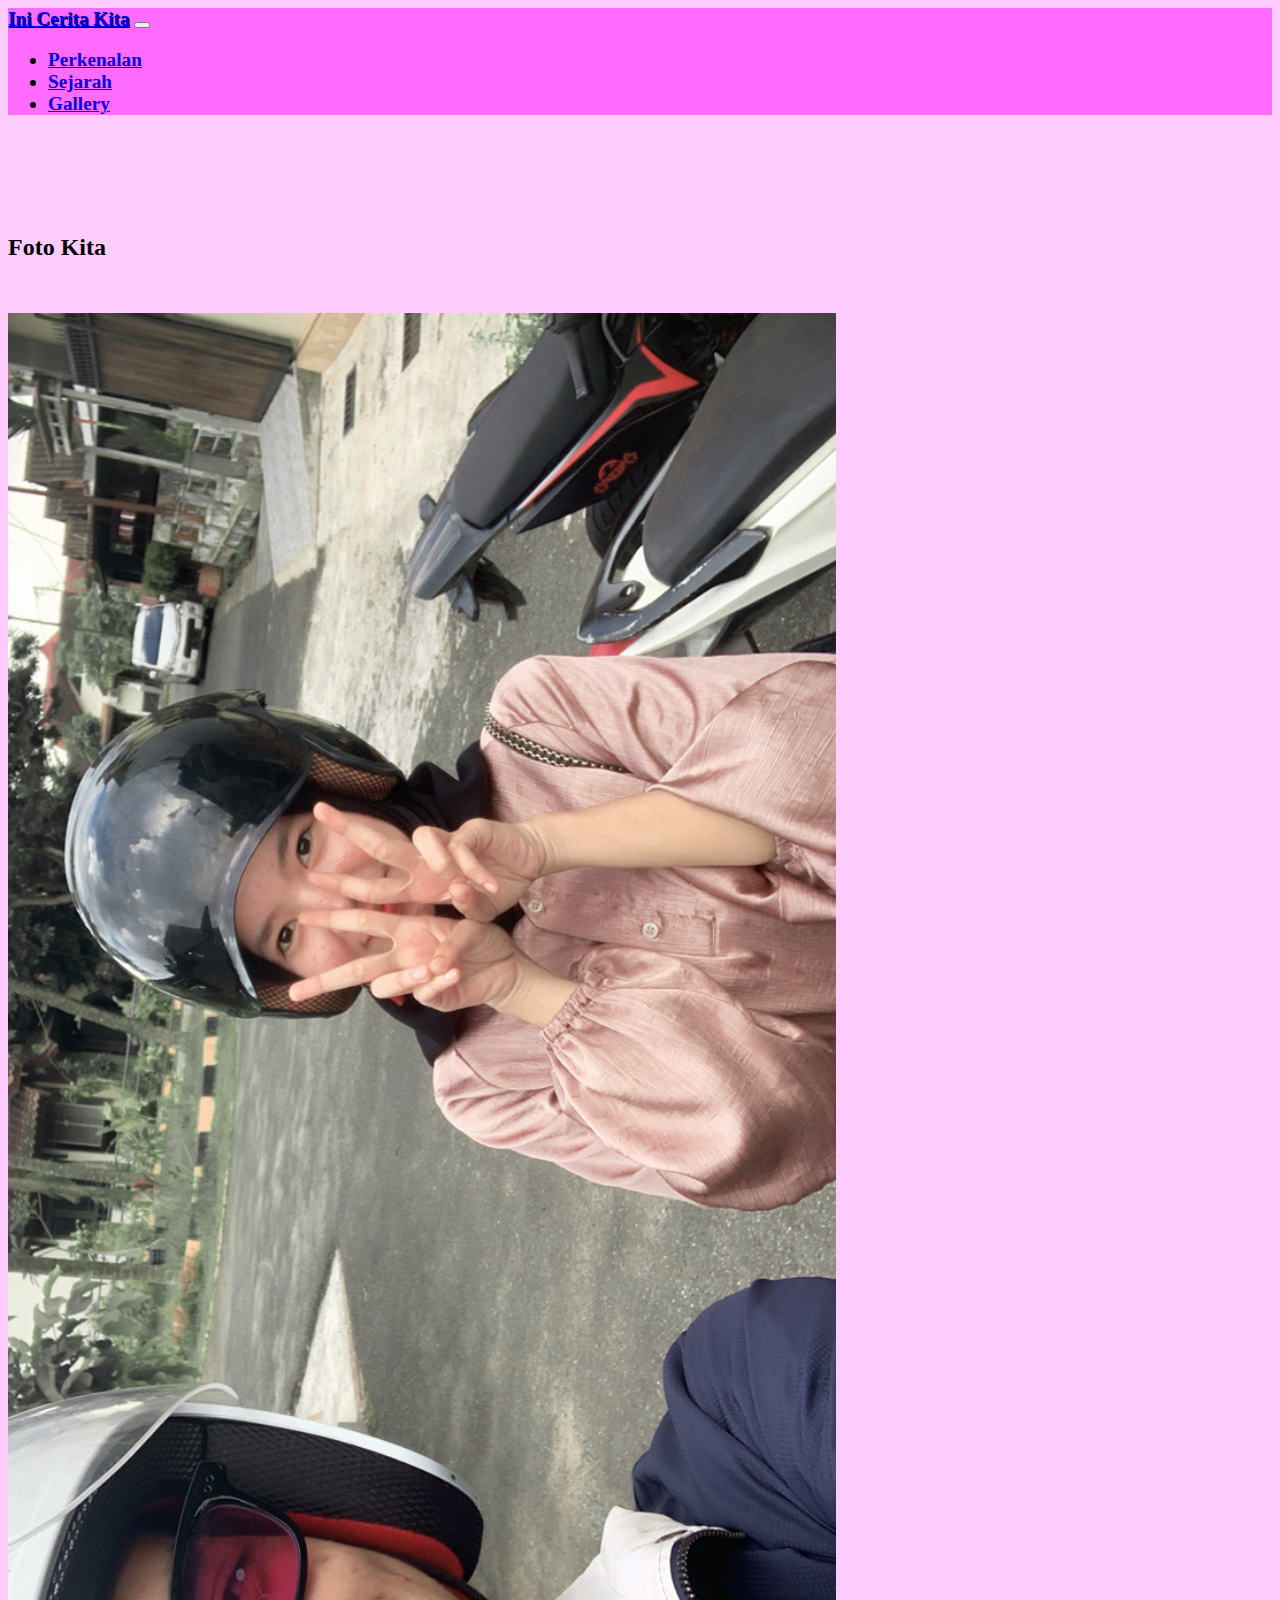
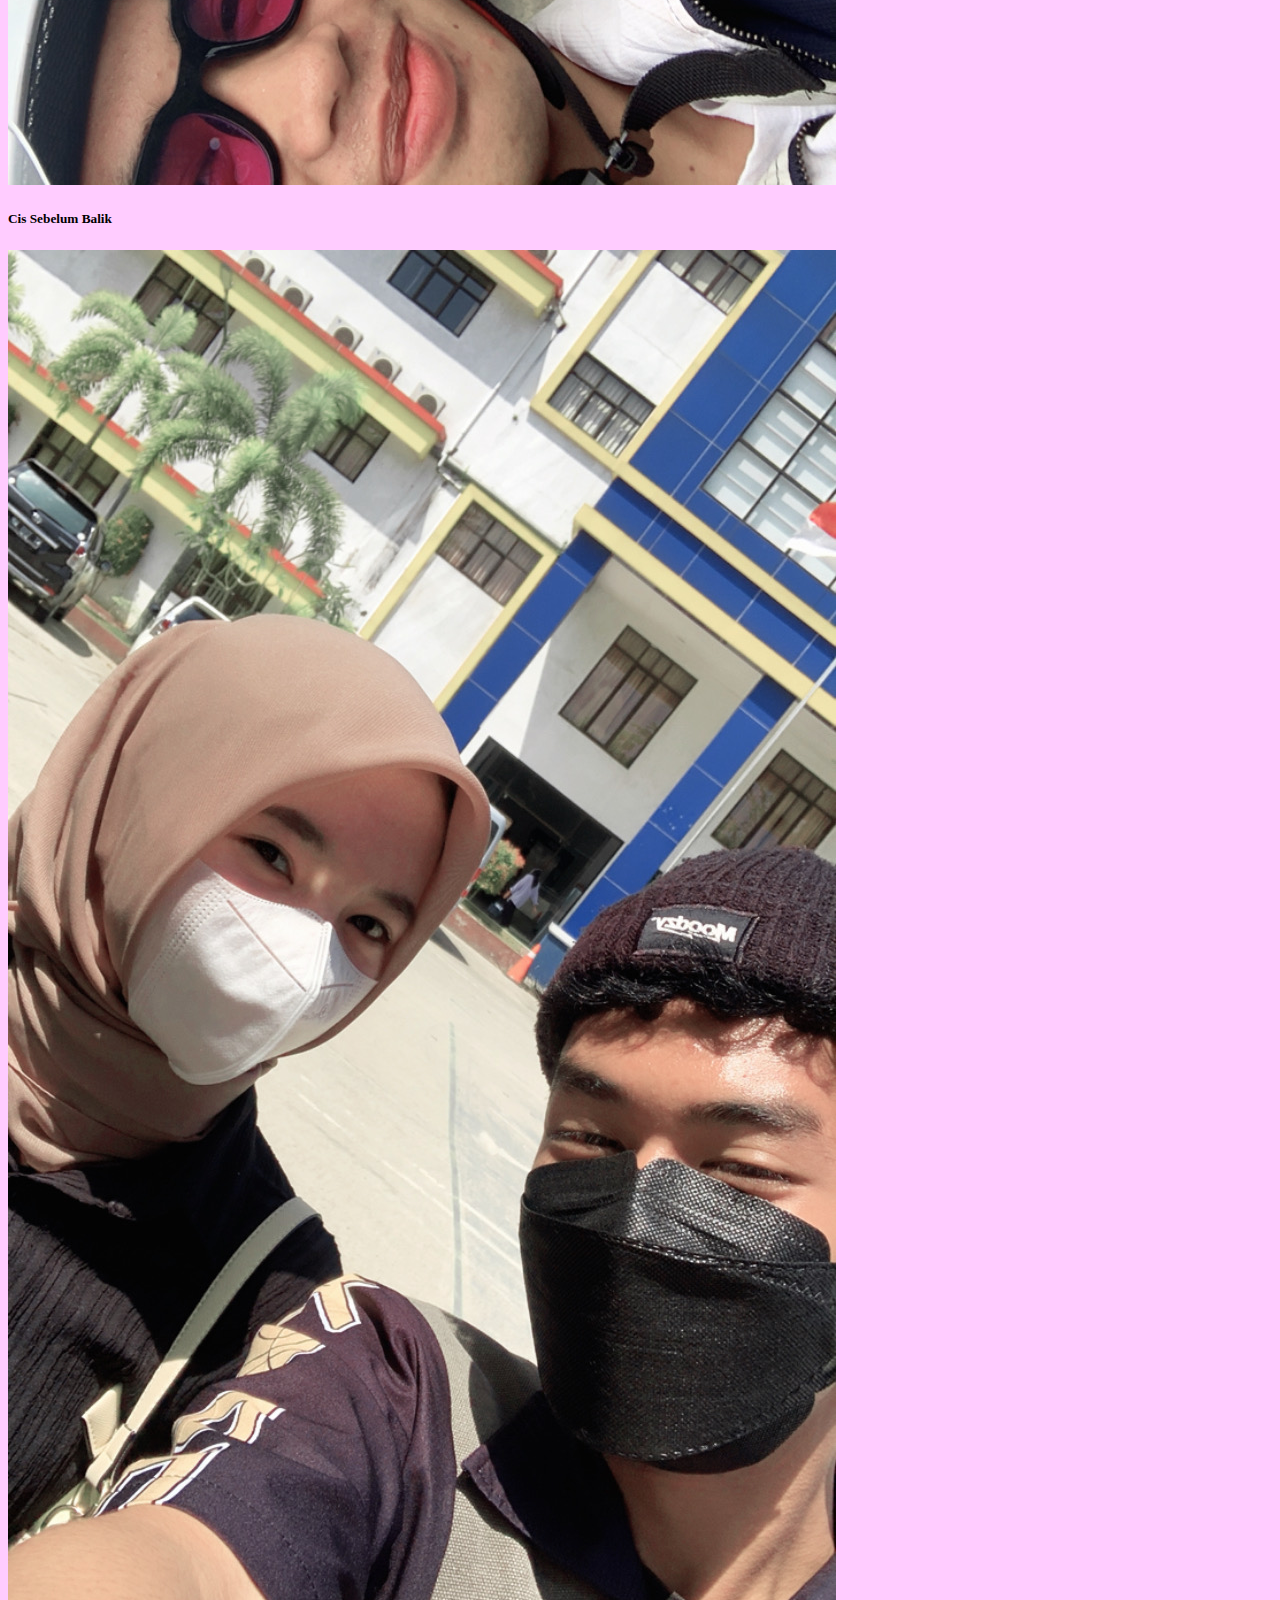
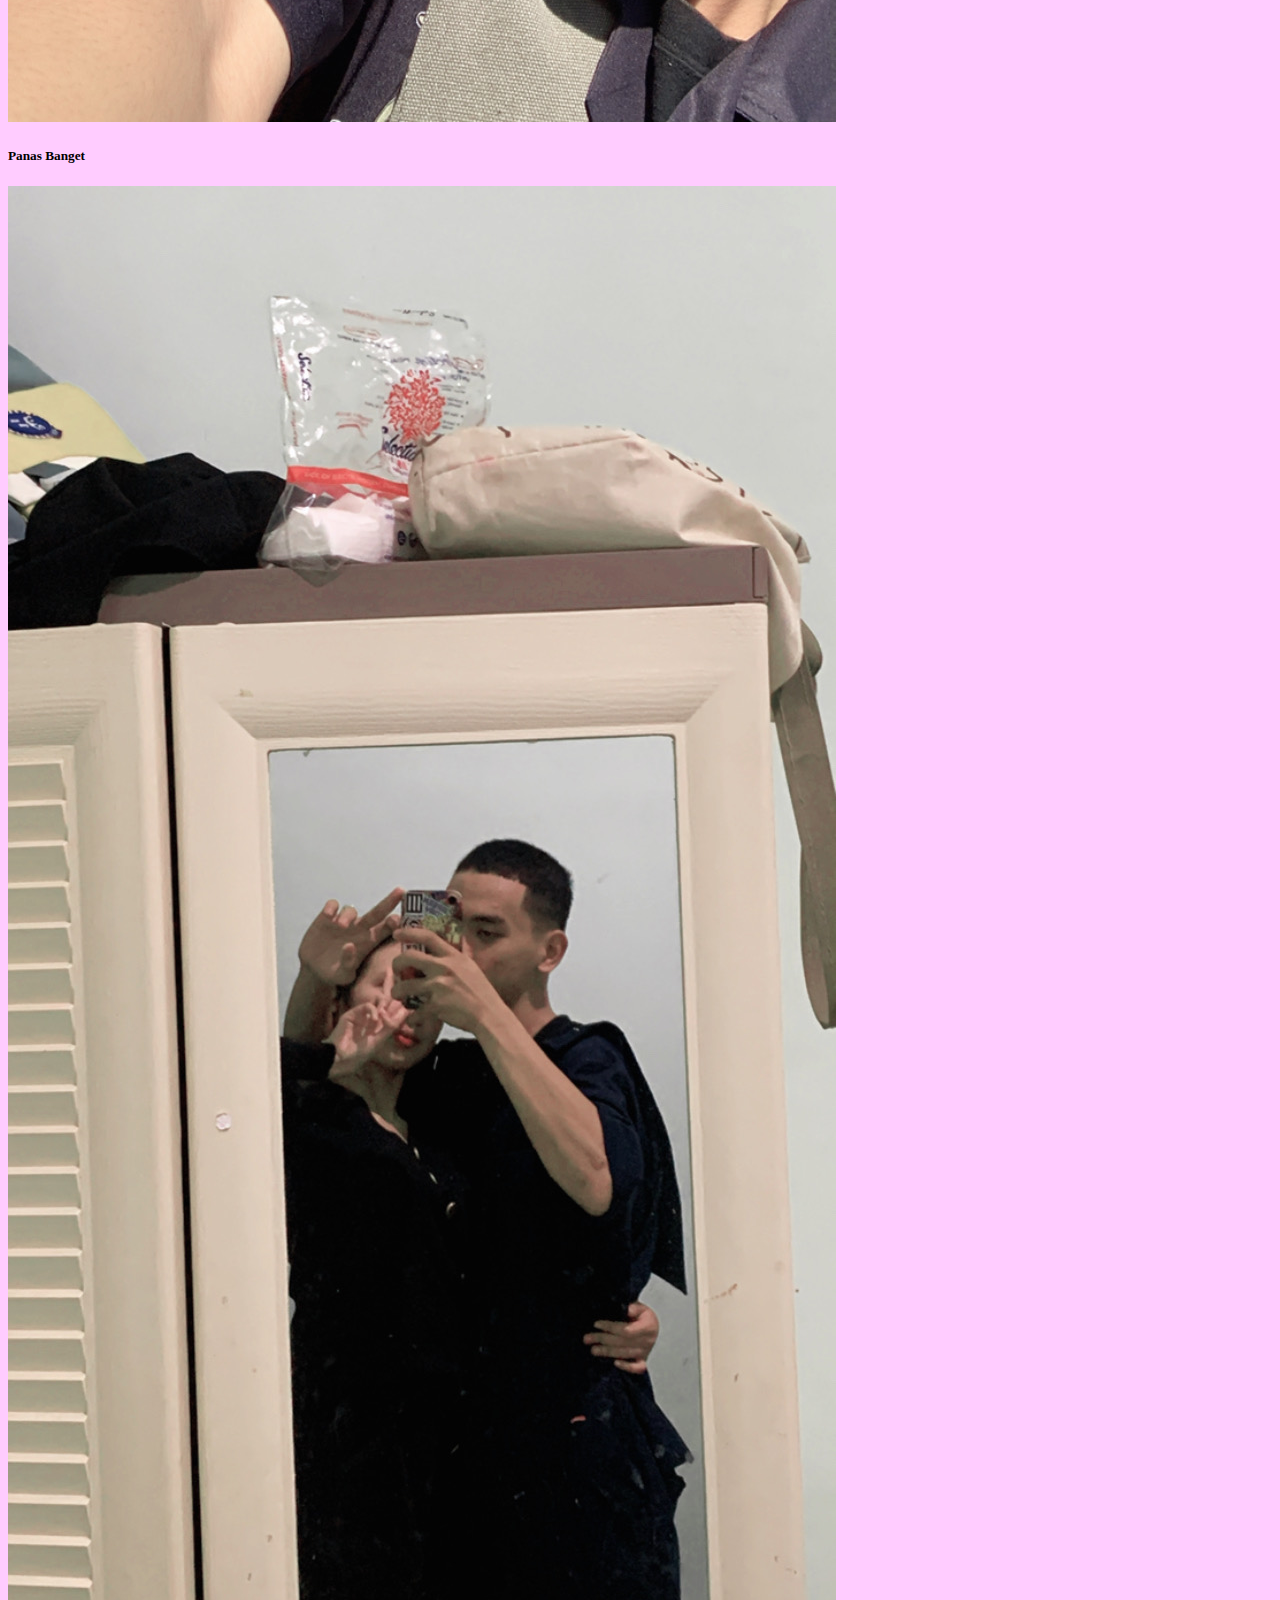
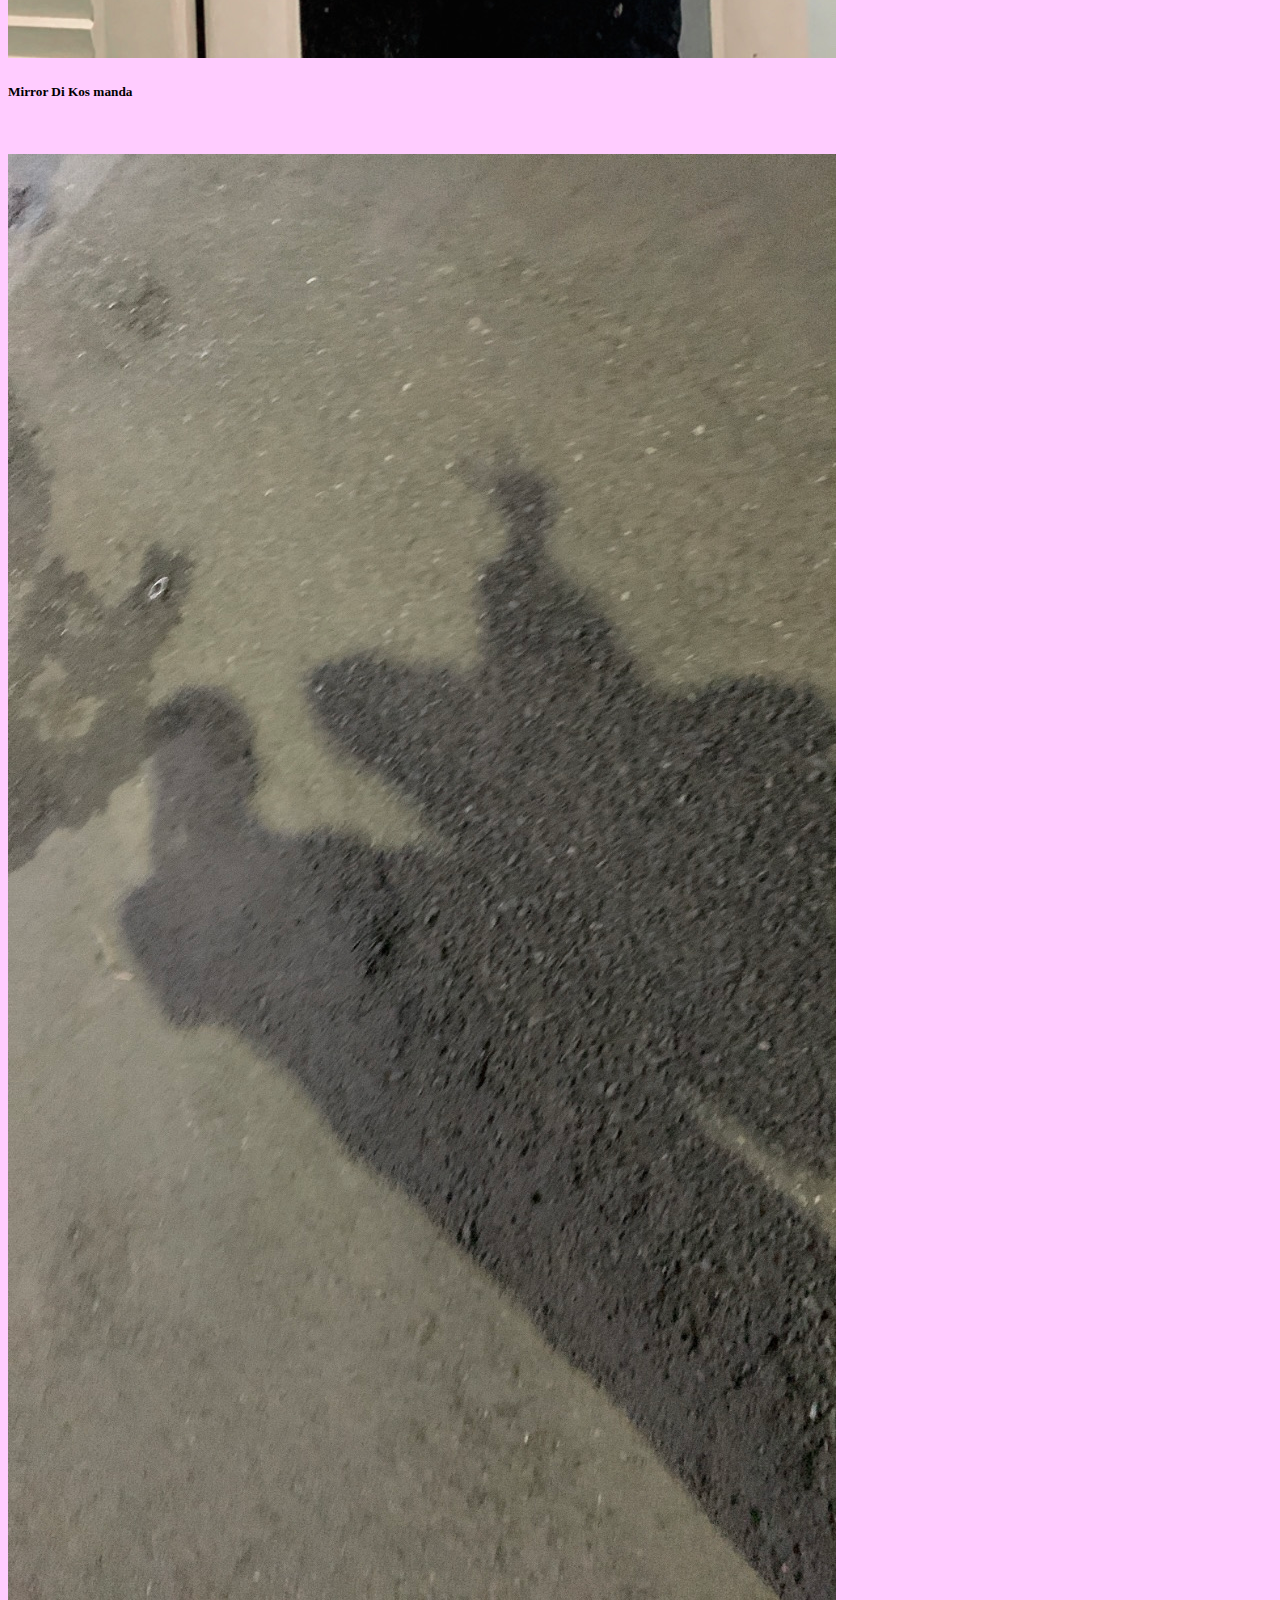
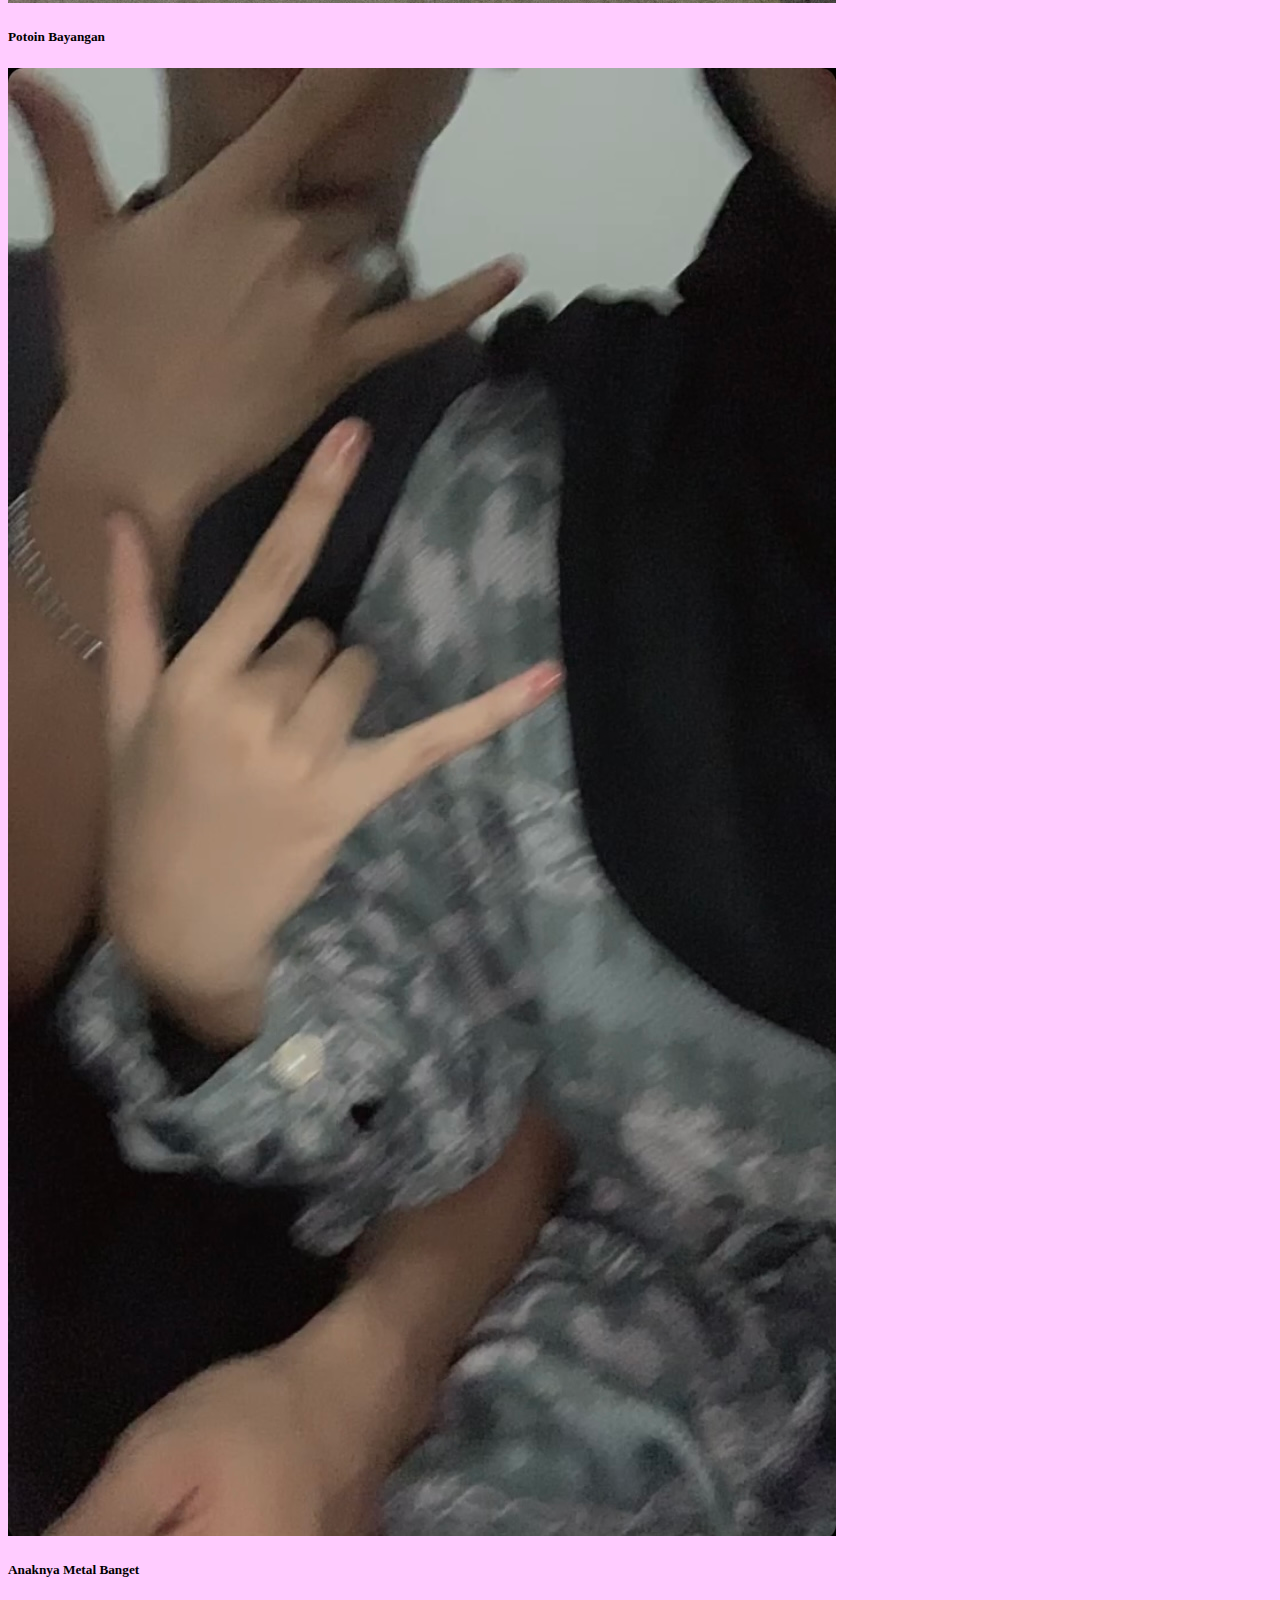
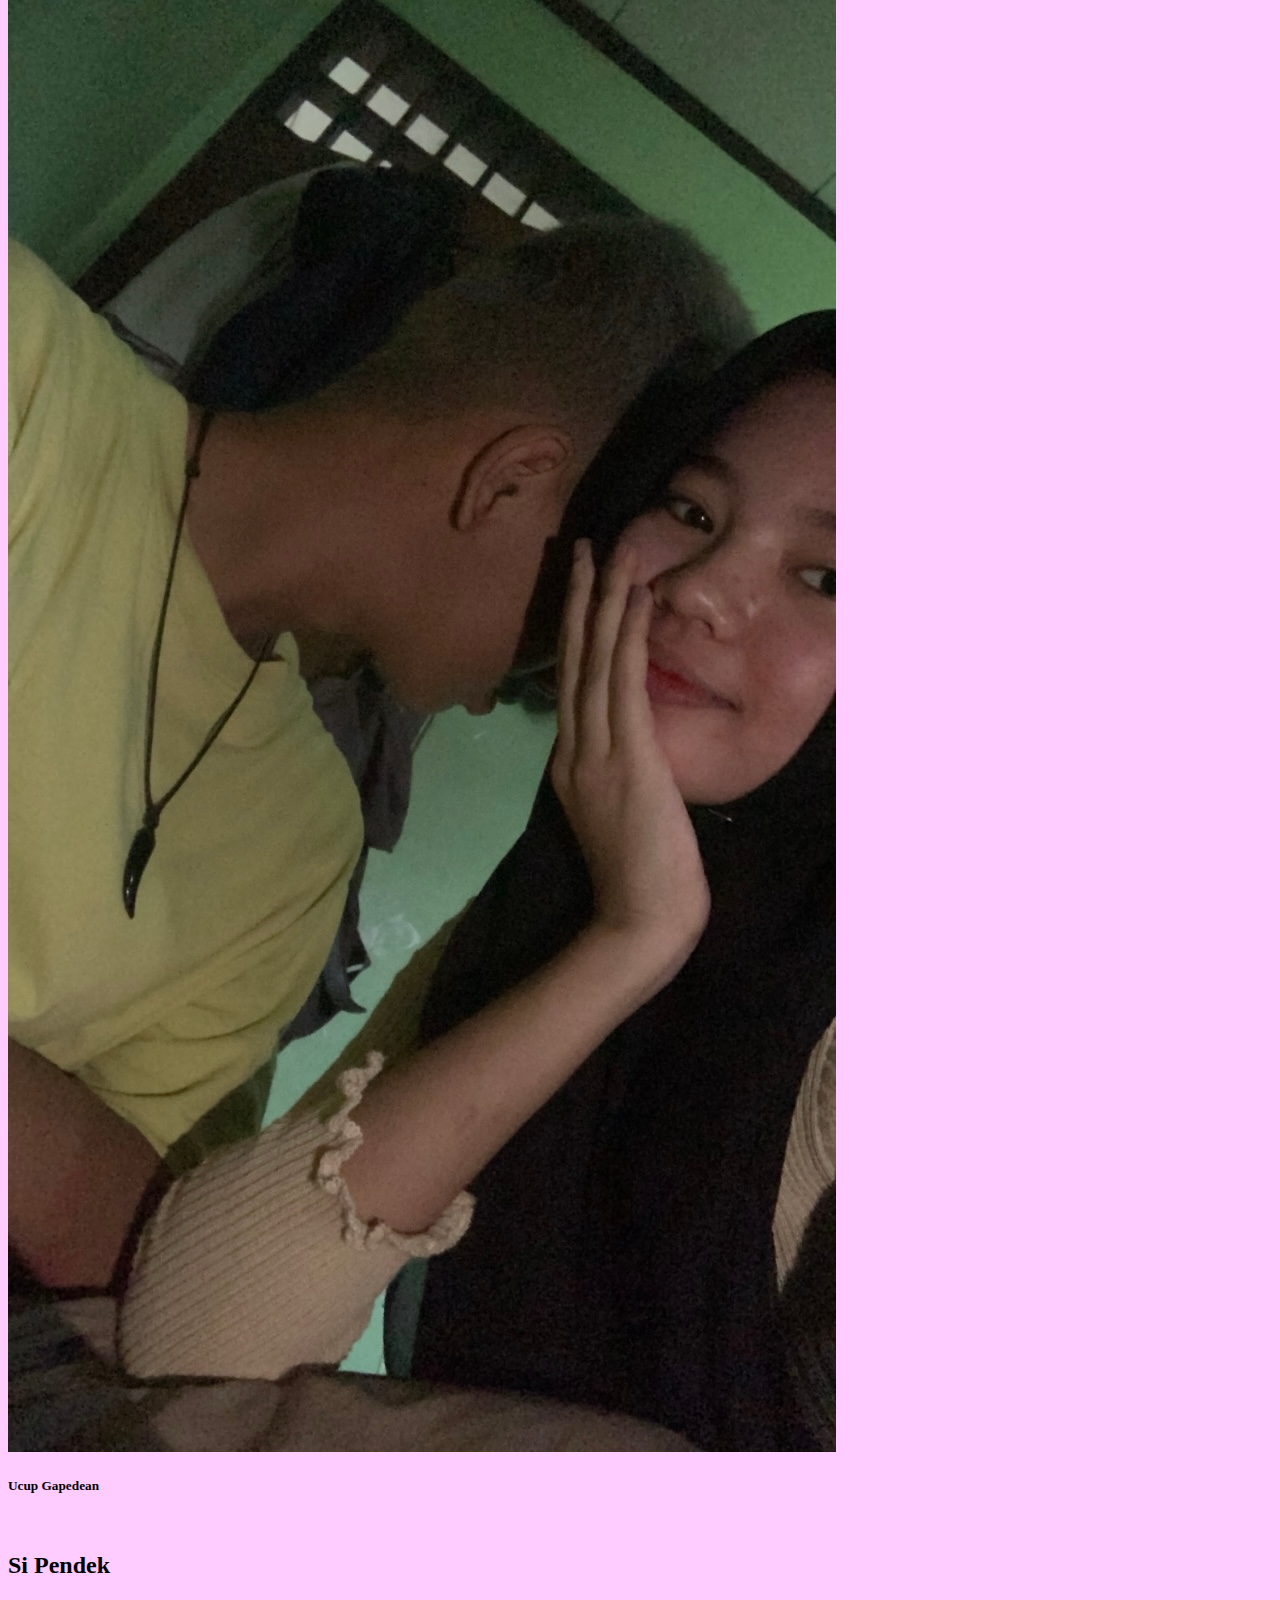
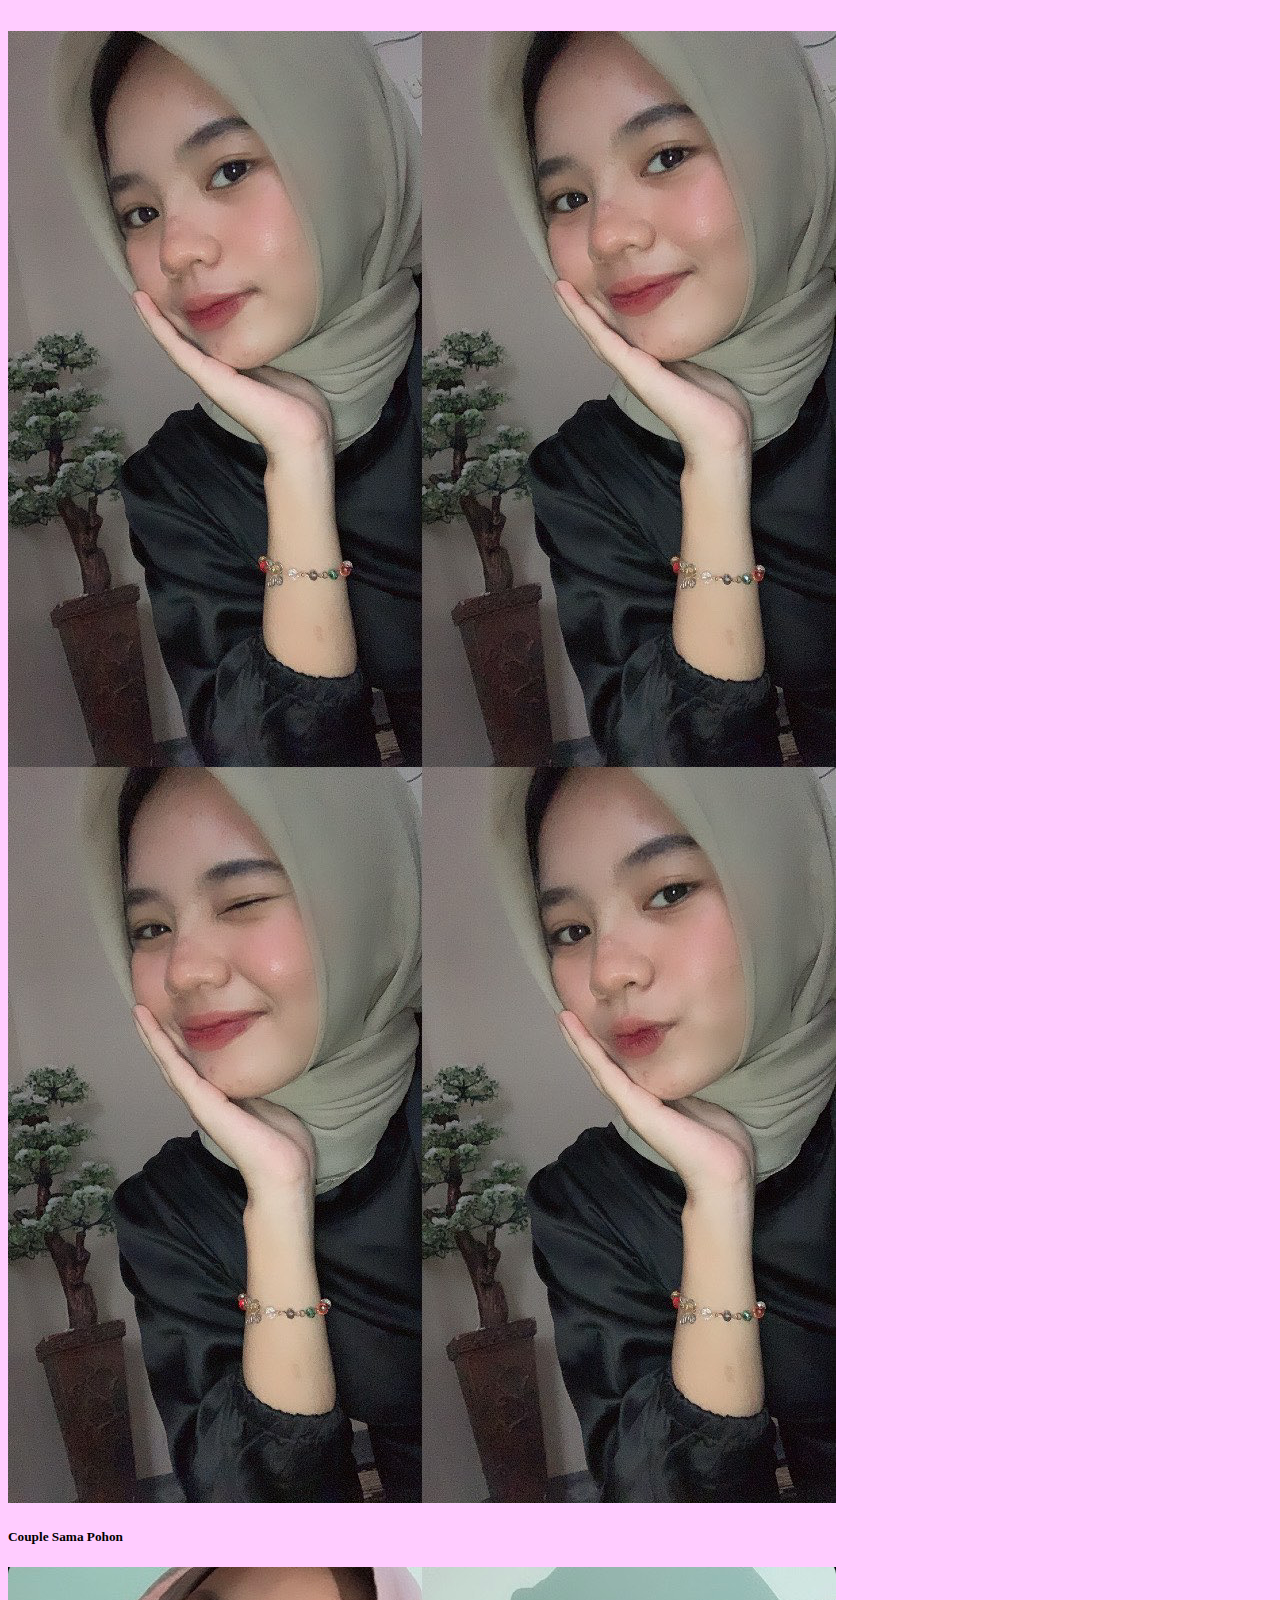
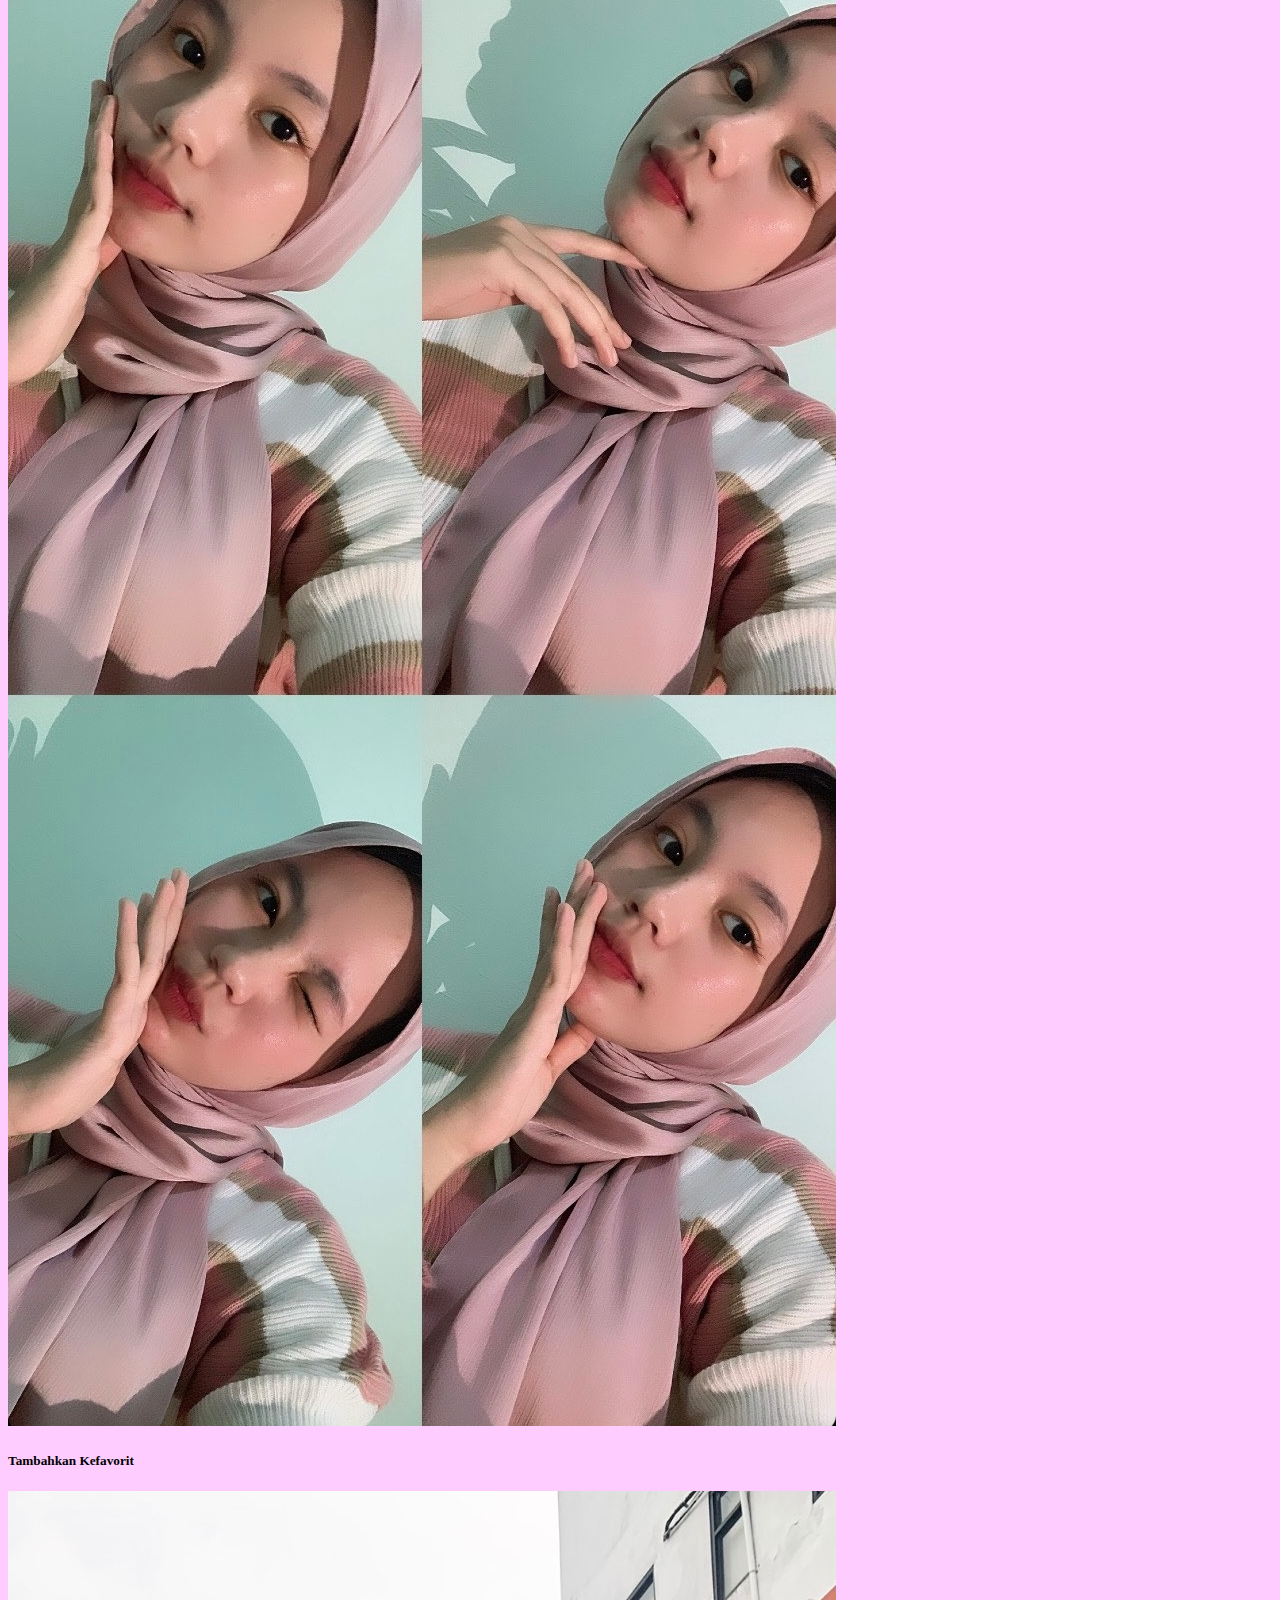
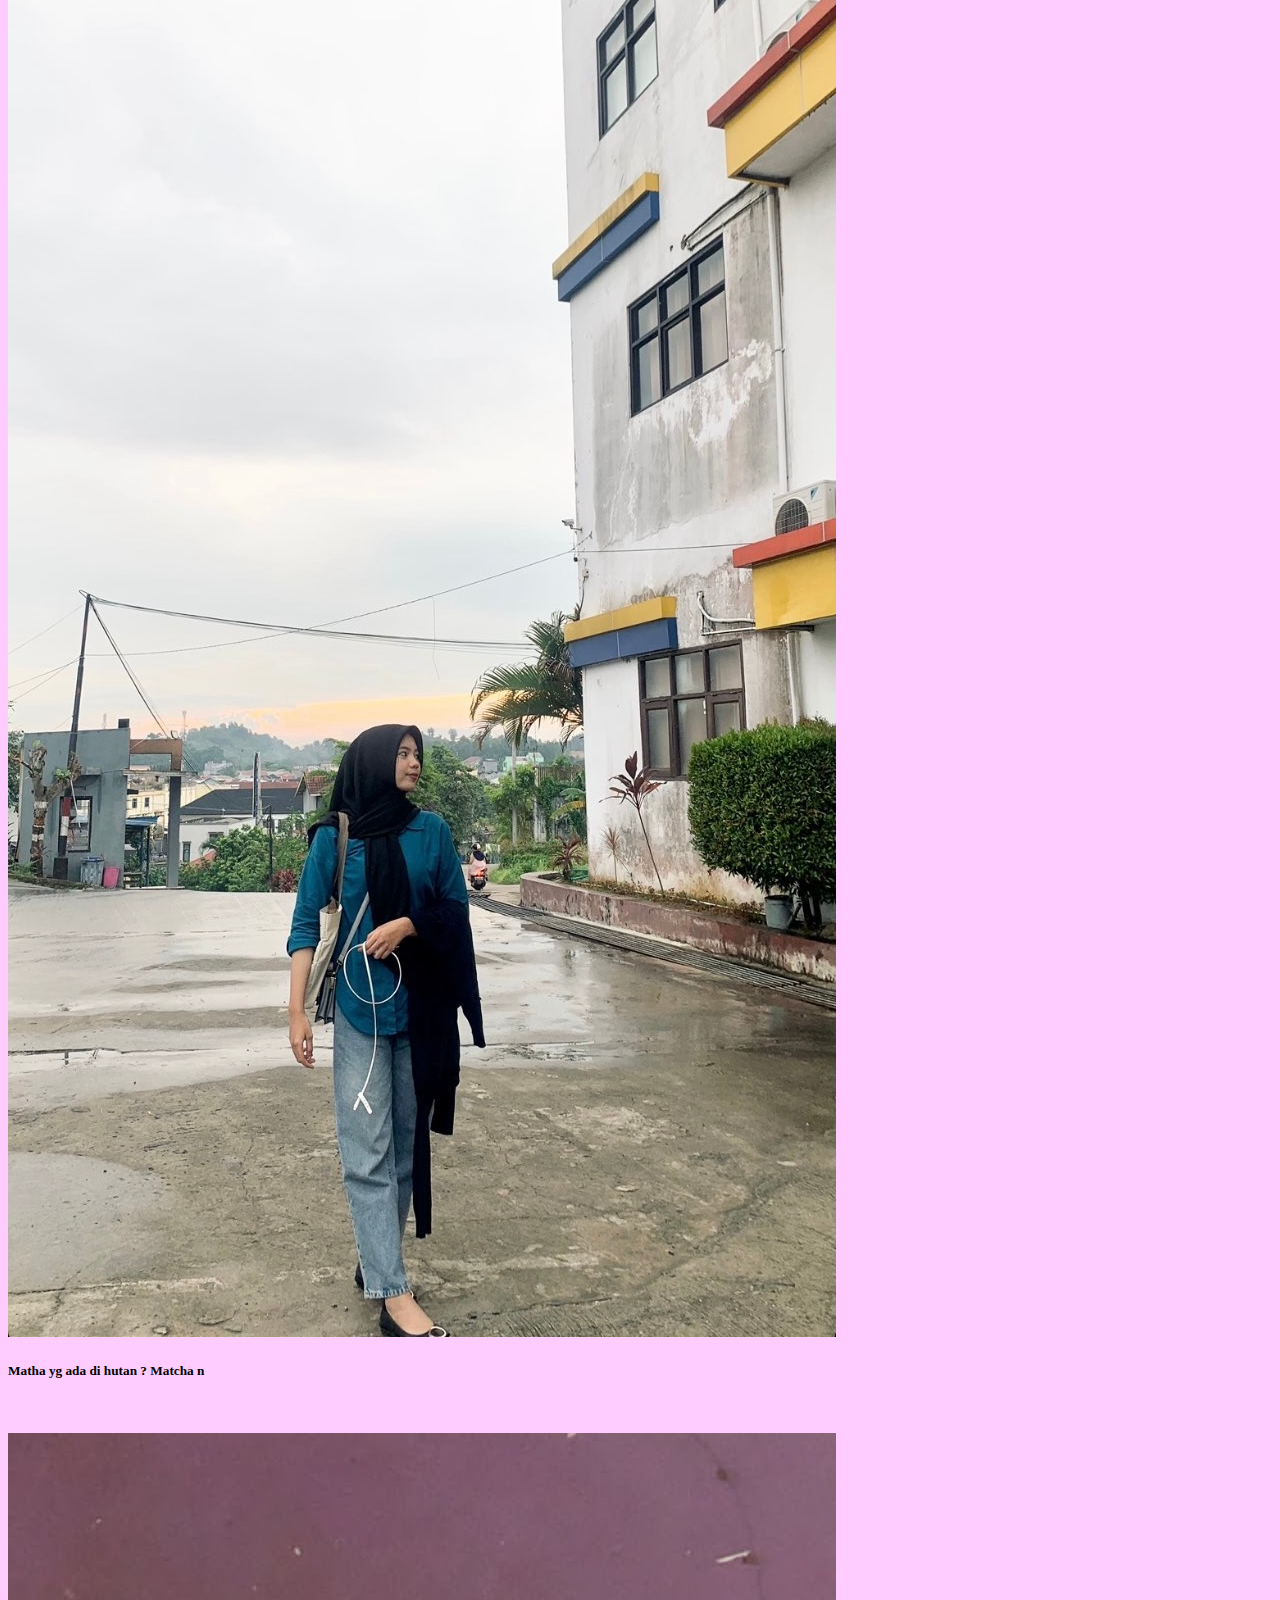
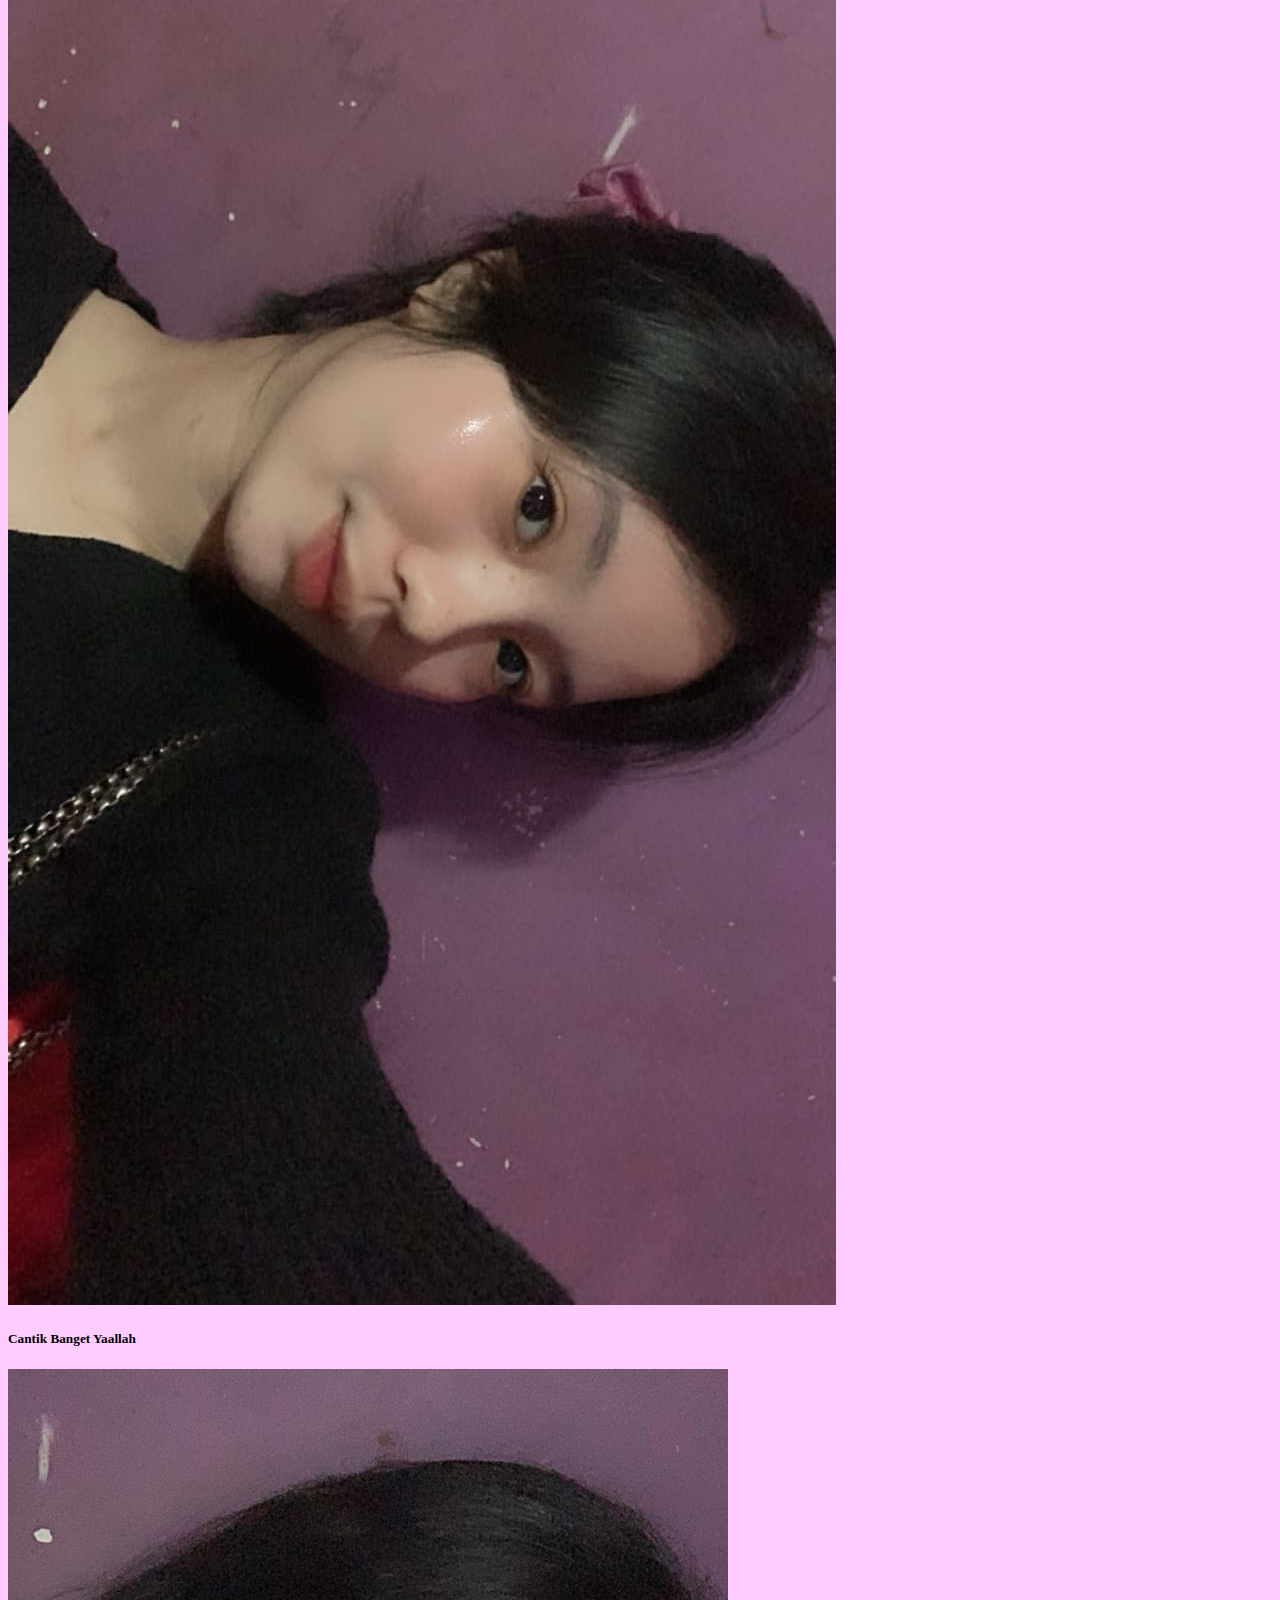
==== gallery.html @ 08f5ab91 "first commit" ====
<!DOCTYPE html>
<html lang="en">
  <head>
    <meta charset="utf-8" />
    <meta name="viewport" content="width=device-width, initial-scale=1" />
    <title>Gallery kita</title>
    <link href="https://cdn.jsdelivr.net/npm/bootstrap@5.3.0-alpha1/dist/css/bootstrap.min.css" rel="stylesheet" integrity="sha384-GLhlTQ8iRABdZLl6O3oVMWSktQOp6b7In1Zl3/Jr59b6EGGoI1aFkw7cmDA6j6gD" crossorigin="anonymous" />
    <link rel="stylesheet" href="style2.css">
    <link rel="stylesheet" href="https://cdn.jsdelivr.net/npm/bootstrap-icons@1.10.3/font/bootstrap-icons.css" />
  </head>
  <body>
    
    <!-- navbar -->
    <nav class="navbar navbar-expand-lg navbar-dark shadow fixed-top" style="background-color: #ff6cff; font-size: larger; font-weight: bold">
        <div class="container">
          <a class="navbar-brand" style="text-shadow: 1px 1px #000000" href="#">Ini Cerita Kita</a>
          <button class="navbar-toggler" type="button" data-bs-toggle="collapse" data-bs-target="#navbarNav" aria-controls="navbarNav" aria-expanded="false" aria-label="Toggle navigation">
            <span class="navbar-toggler-icon"></span>
          </button>
          <div class="collapse navbar-collapse" id="navbarNav">
            <ul class="navbar-nav ms-auto">
              <li class="nav-item">
                <a class="nav-link" aria-current="page" href="index.html">Perkenalan</a>
              </li>
              <li class="nav-item">
                <a class="nav-link" href="index.html">Sejarah</a>
              </li>
              <li class="nav-item">
                <a class="nav-link active" href="#">Gallery</a>
              </li>
            </ul>
          </div>
        </div>
      </nav>
      <!-- akhir navbar -->

      <section id="gallery" style="margin-bottom: 2em;">
        <div class="container">
          <div class="row text-center">
            <div class="col">
              <h2 class="mt-4">Foto Kita</h2>
            </div>
          </div>
          <div class="row text-center" style="padding-top: 2em;">
            <div class="col-md-4" >
              <div class="card">
                <img src="img/us/1.JPG" class="card-img-top" alt="..." />
                <div class="card-body">
                  <h5 class="card-title">Cis Sebelum Balik</h5>
                </div>
              </div>
            </div>
            <div class="col-md-4" >
                <div class="card">
                  <img src="img/us/2.JPG" class="card-img-top" alt="..." />
                  <div class="card-body">
                    <h5 class="card-title">Panas Banget</h5>
                  </div>
                </div>
              </div>
              <div class="col-md-4" >
                <div class="card">
                  <img src="img/us/3.JPG" class="card-img-top" alt="..." />
                  <div class="card-body">
                    <h5 class="card-title">Mirror Di Kos manda</h5>
                  </div>
                </div>
              </div>
              <div class="row text-center" style="padding-top: 2em;">
                <div class="col-md-4" >
                  <div class="card">
                    <img src="img/us/4.JPG" class="card-img-top" alt="..." />
                    <div class="card-body">
                      <h5 class="card-title">Potoin Bayangan</h5>
                    </div>
                  </div>
                </div>
                <div class="col-md-4" >
                    <div class="card">
                      <img src="img/us/5.JPG" class="card-img-top" alt="..." />
                      <div class="card-body">
                        <h5 class="card-title">Anaknya Metal Banget</h5>
                      </div>
                    </div>
                  </div>
                  <div class="col-md-4" >
                    <div class="card">
                      <img src="img/us/6.JPG" class="card-img-top" alt="..." />
                      <div class="card-body">
                        <h5 class="card-title">Ucup Gapedean</h5>
                      </div>
                    </div>
                  </div>
        </div>
        <div class="row text-center" >
            <div class="col" style="padding-top: 1rem;">
              <h2 class="mt-4">Si Pendek</h2>
            </div>
          </div>
          <div class="row text-center" style="padding-top: 2em;">
            <div class="col-md-4" >
              <div class="card">
                <img src="img/you/1.JPG" class="card-img-top" alt="..." />
                <div class="card-body">
                  <h5 class="card-title">Couple Sama Pohon</h5>
                </div>
              </div>
            </div>
            <div class="col-md-4" >
                <div class="card">
                  <img src="img/you/2.JPG" class="card-img-top" alt="..." />
                  <div class="card-body">
                    <h5 class="card-title">Tambahkan Kefavorit</h5>
                  </div>
                </div>
              </div>
              <div class="col-md-4" >
                <div class="card">
                  <img src="img/you/4.JPG" class="card-img-top" alt="..." />
                  <div class="card-body">
                    <h5 class="card-title">Matha yg ada di hutan ? Matcha n</h5>
                  </div>
                </div>
              </div>
              <div class="row text-center" style="padding-top: 2em;">
                <div class="col-md-4" >
                  <div class="card">
                    <img src="img/you/5.JPG" class="card-img-top" alt="..." />
                    <div class="card-body">
                      <h5 class="card-title">Cantik Banget Yaallah</h5>
                    </div>
                  </div>
                </div>
                <div class="col-md-4" >
                    <div class="card">
                      <img src="img/you/6.JPG" class="card-img-top" alt="..." />
                      <div class="card-body">
                        <h5 class="card-title">Pamerin Rambut Balu</h5>
                      </div>
                    </div>
                  </div>
                  <div class="col-md-4" >
                    <div class="card">
                      <img src="img/you/7.JPG" class="card-img-top" alt="..." />
                      <div class="card-body">
                        <h5 class="card-title">Gedean Mengnyakk</h5>
                      </div>
                    </div>
                  </div>
      </section>

      <!-- footer -->
    <footer class="text-center text-white" style="background-color: #ff6cff;">
        <p>Dibuat dengan <i class="bi bi-heart-fill"></i> Oleh <a href="https://wa.me/6281392302787/" class="fw-bold text-white">Pacar kamu</a></p>
    </footer>
      <!-- footer -->

    <script src="https://cdn.jsdelivr.net/npm/bootstrap@5.3.0-alpha1/dist/js/bootstrap.bundle.min.js" integrity="sha384-w76AqPfDkMBDXo30jS1Sgez6pr3x5MlQ1ZAGC+nuZB+EYdgRZgiwxhTBTkF7CXvN" crossorigin="anonymous"></script>
  </body>
</html>
---- style2.css ----
body {
    background-color: #ffccff;
}
#gallery {
    padding-top: 5em;
}
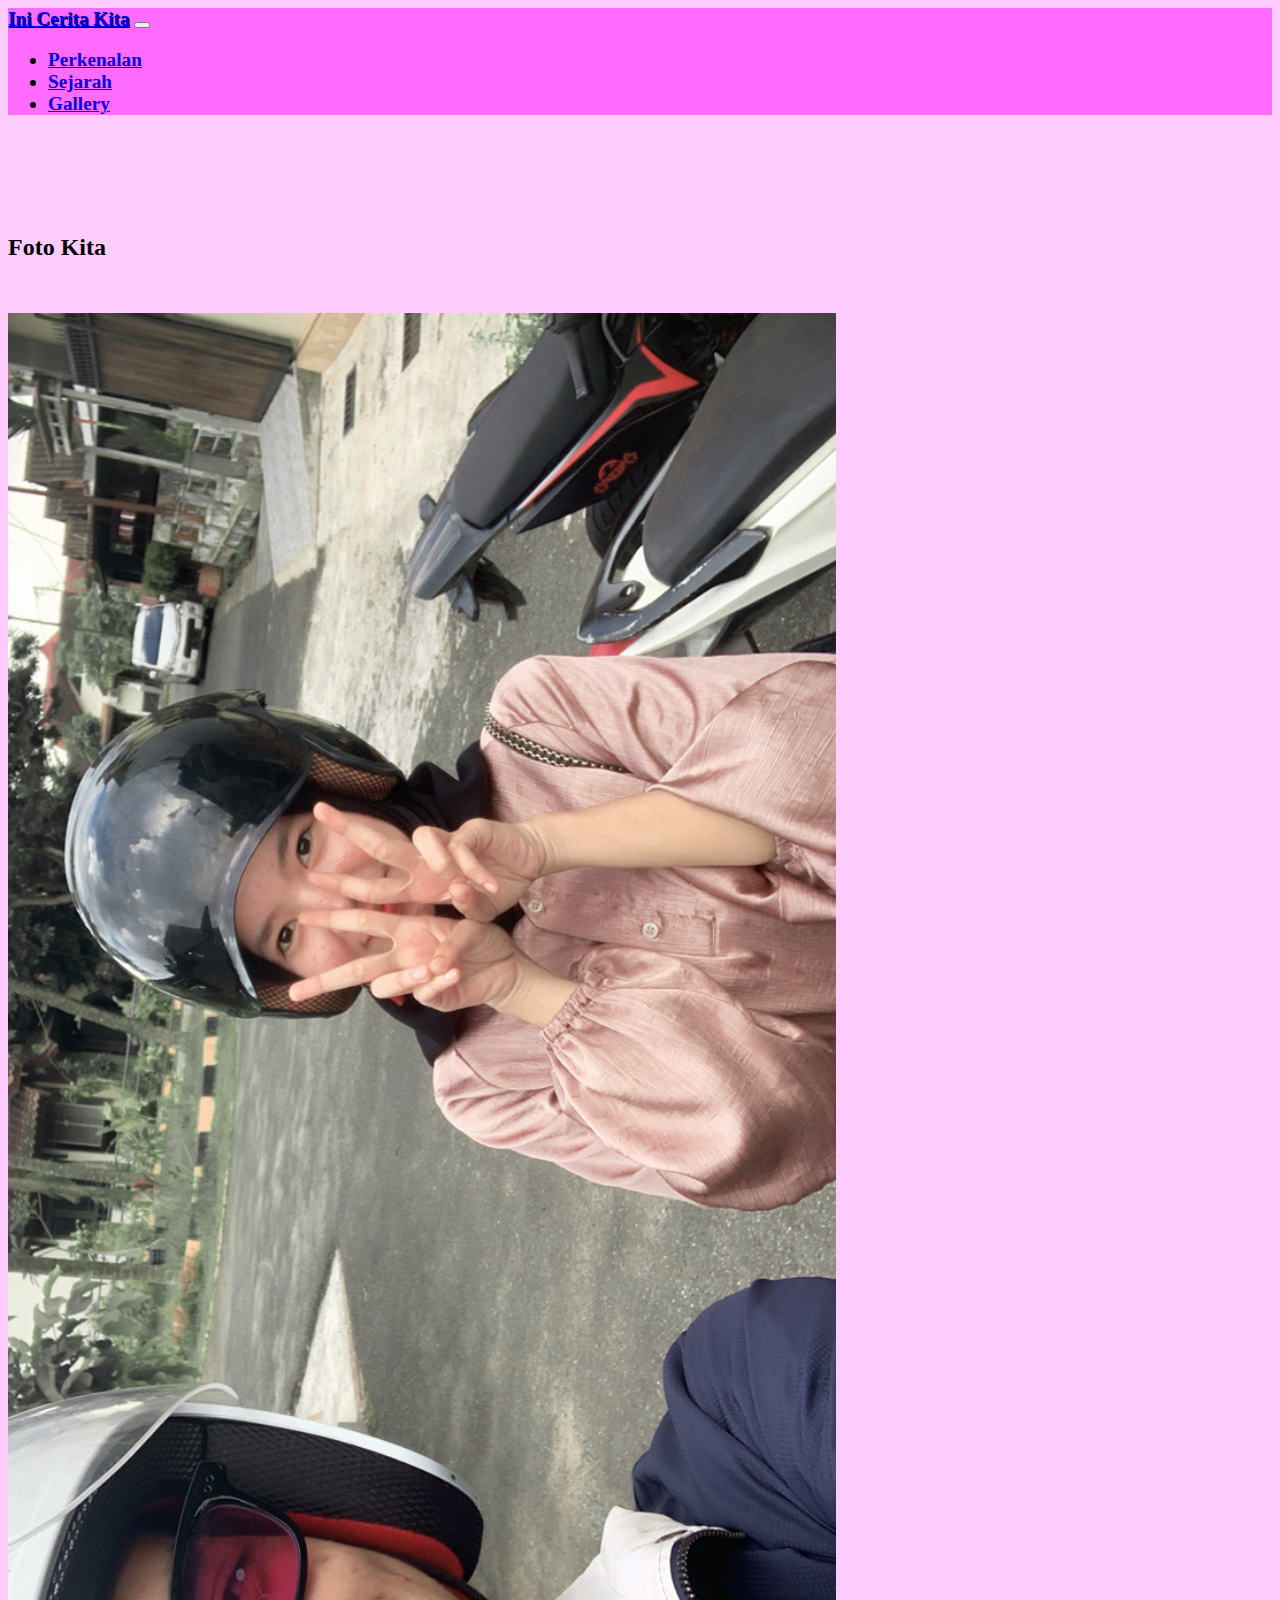
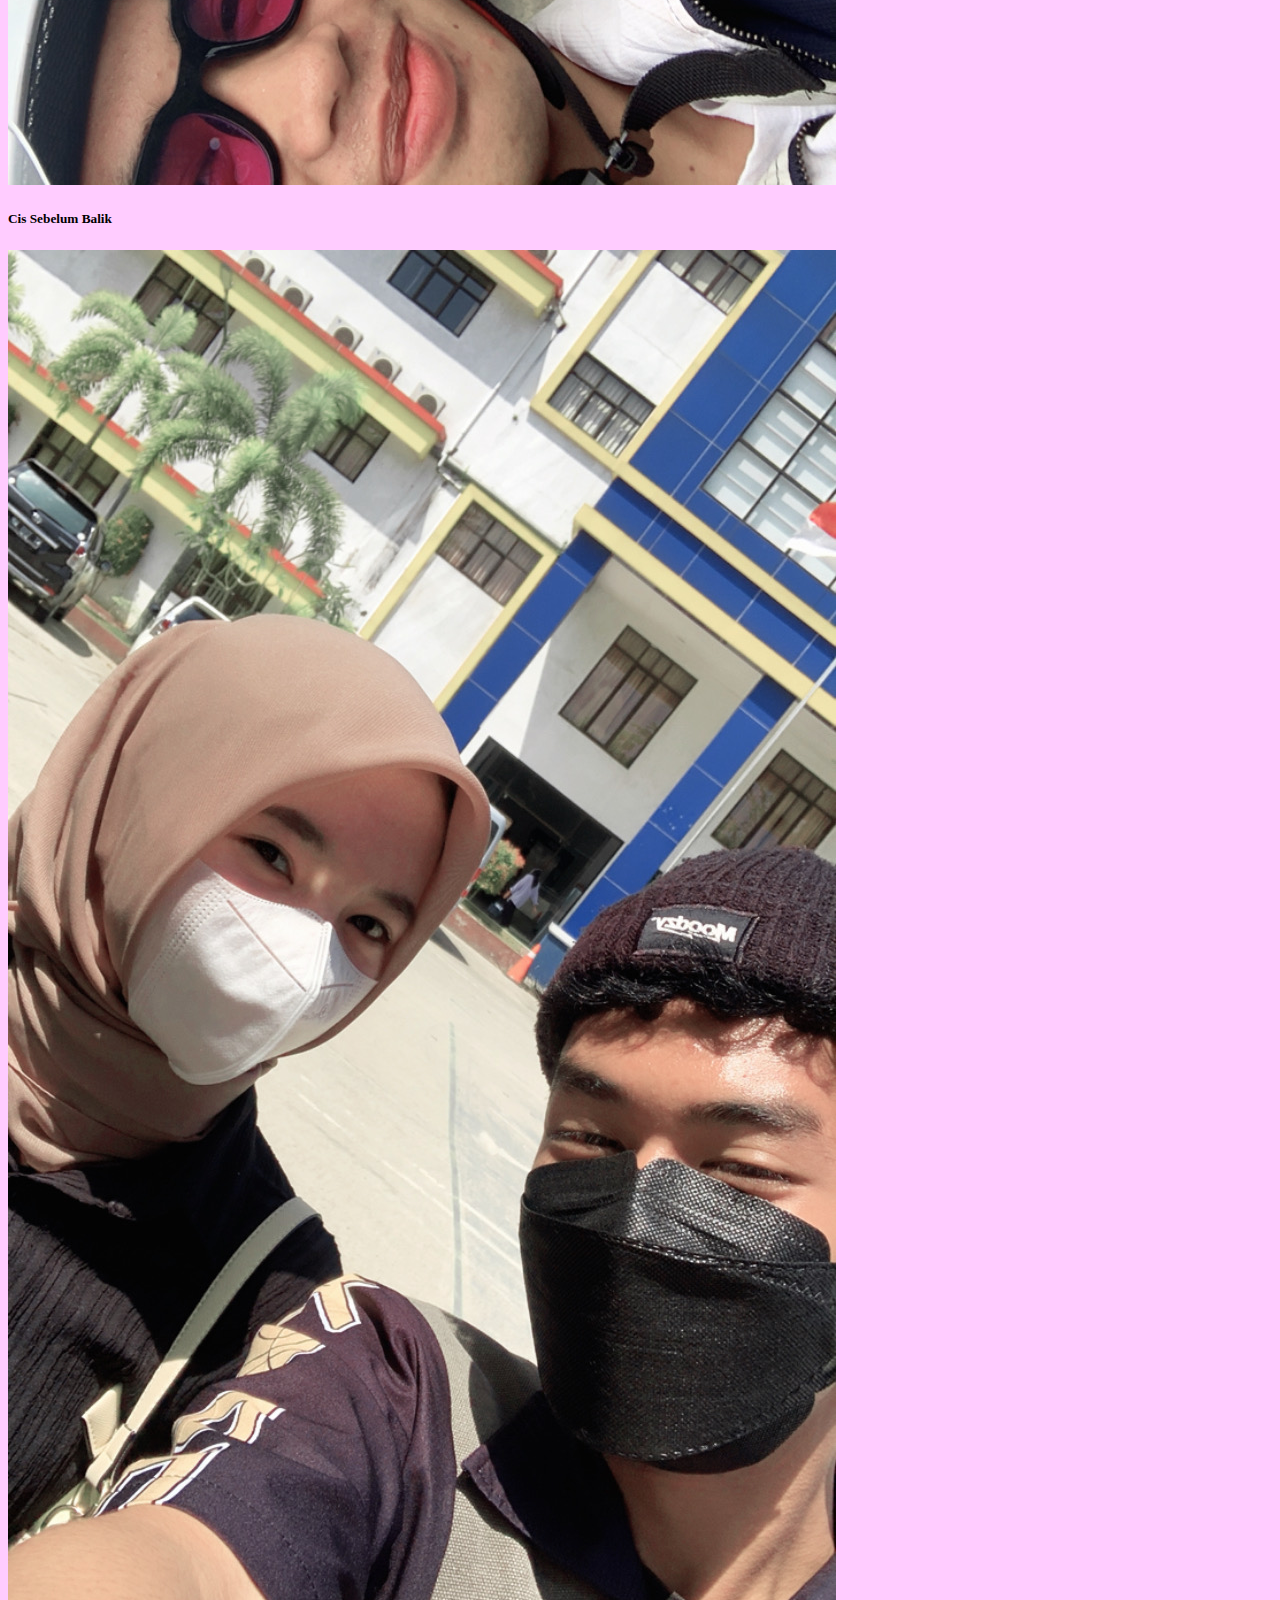
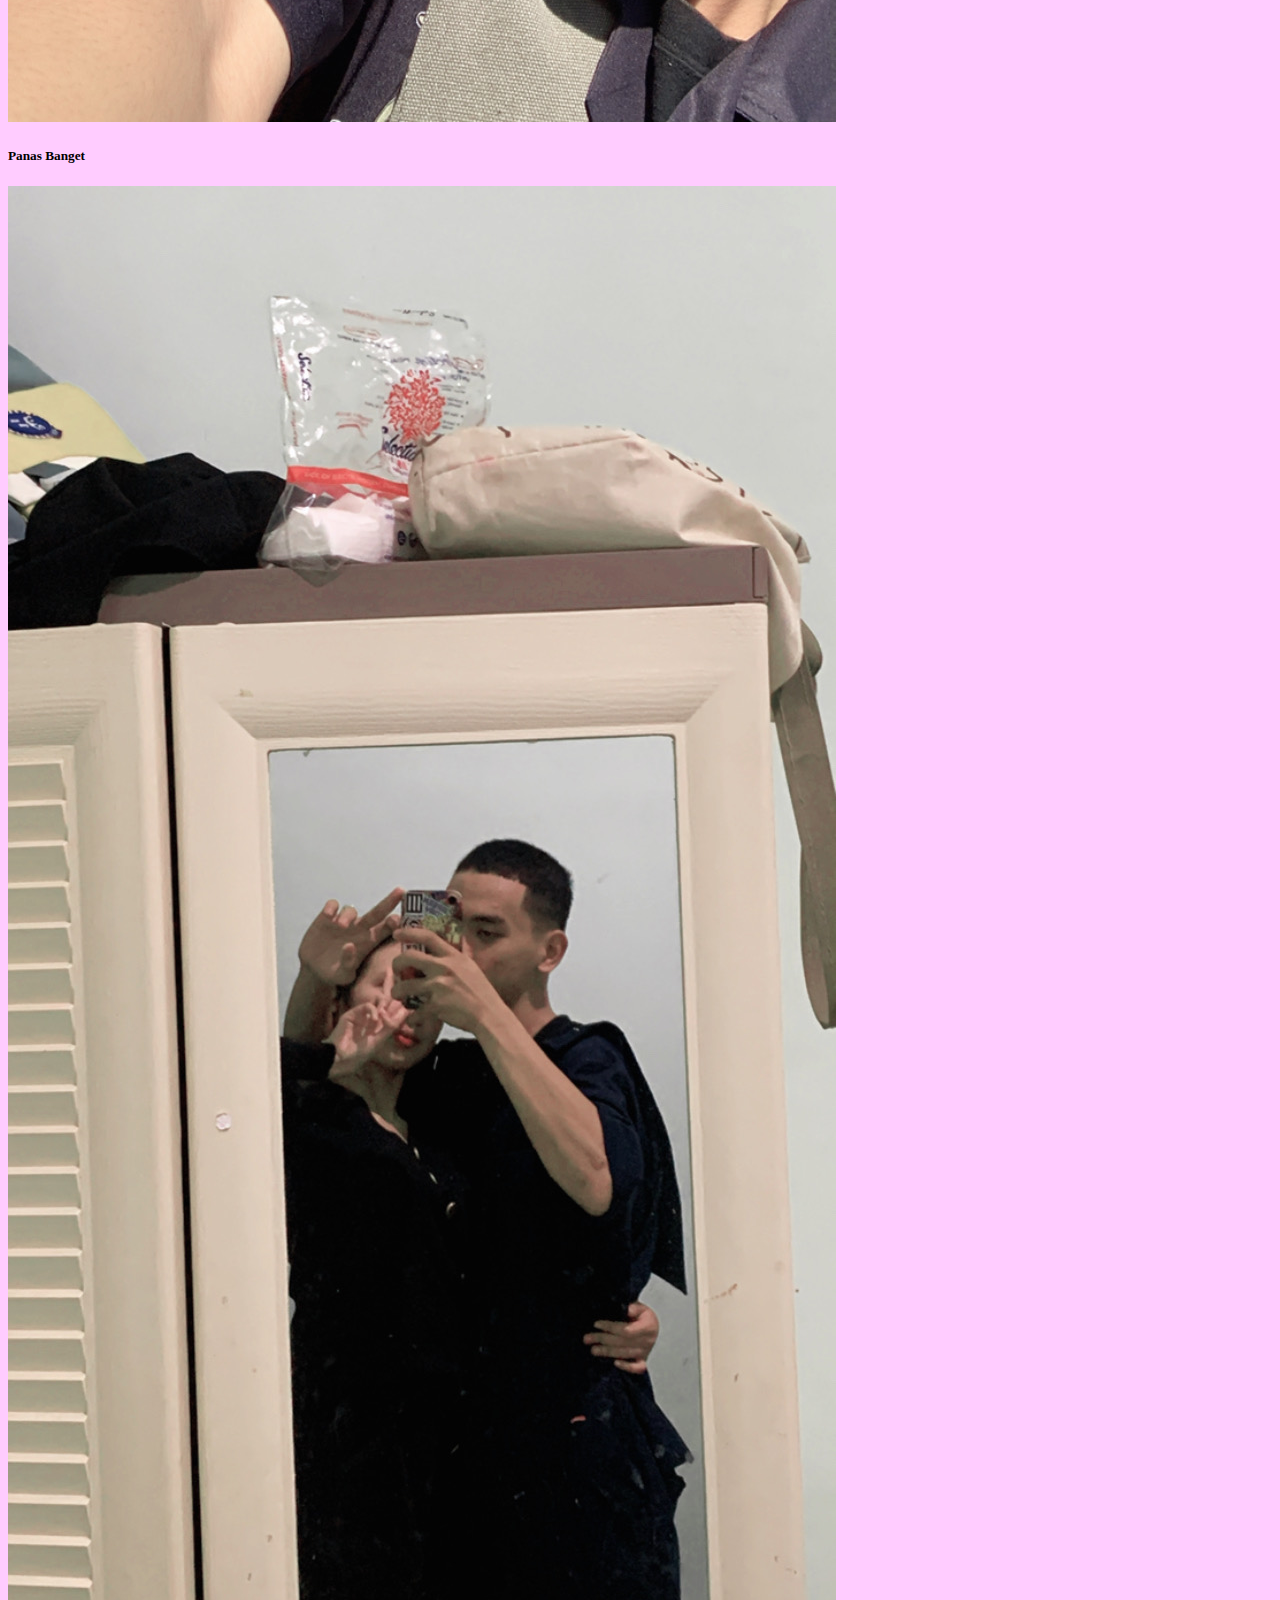
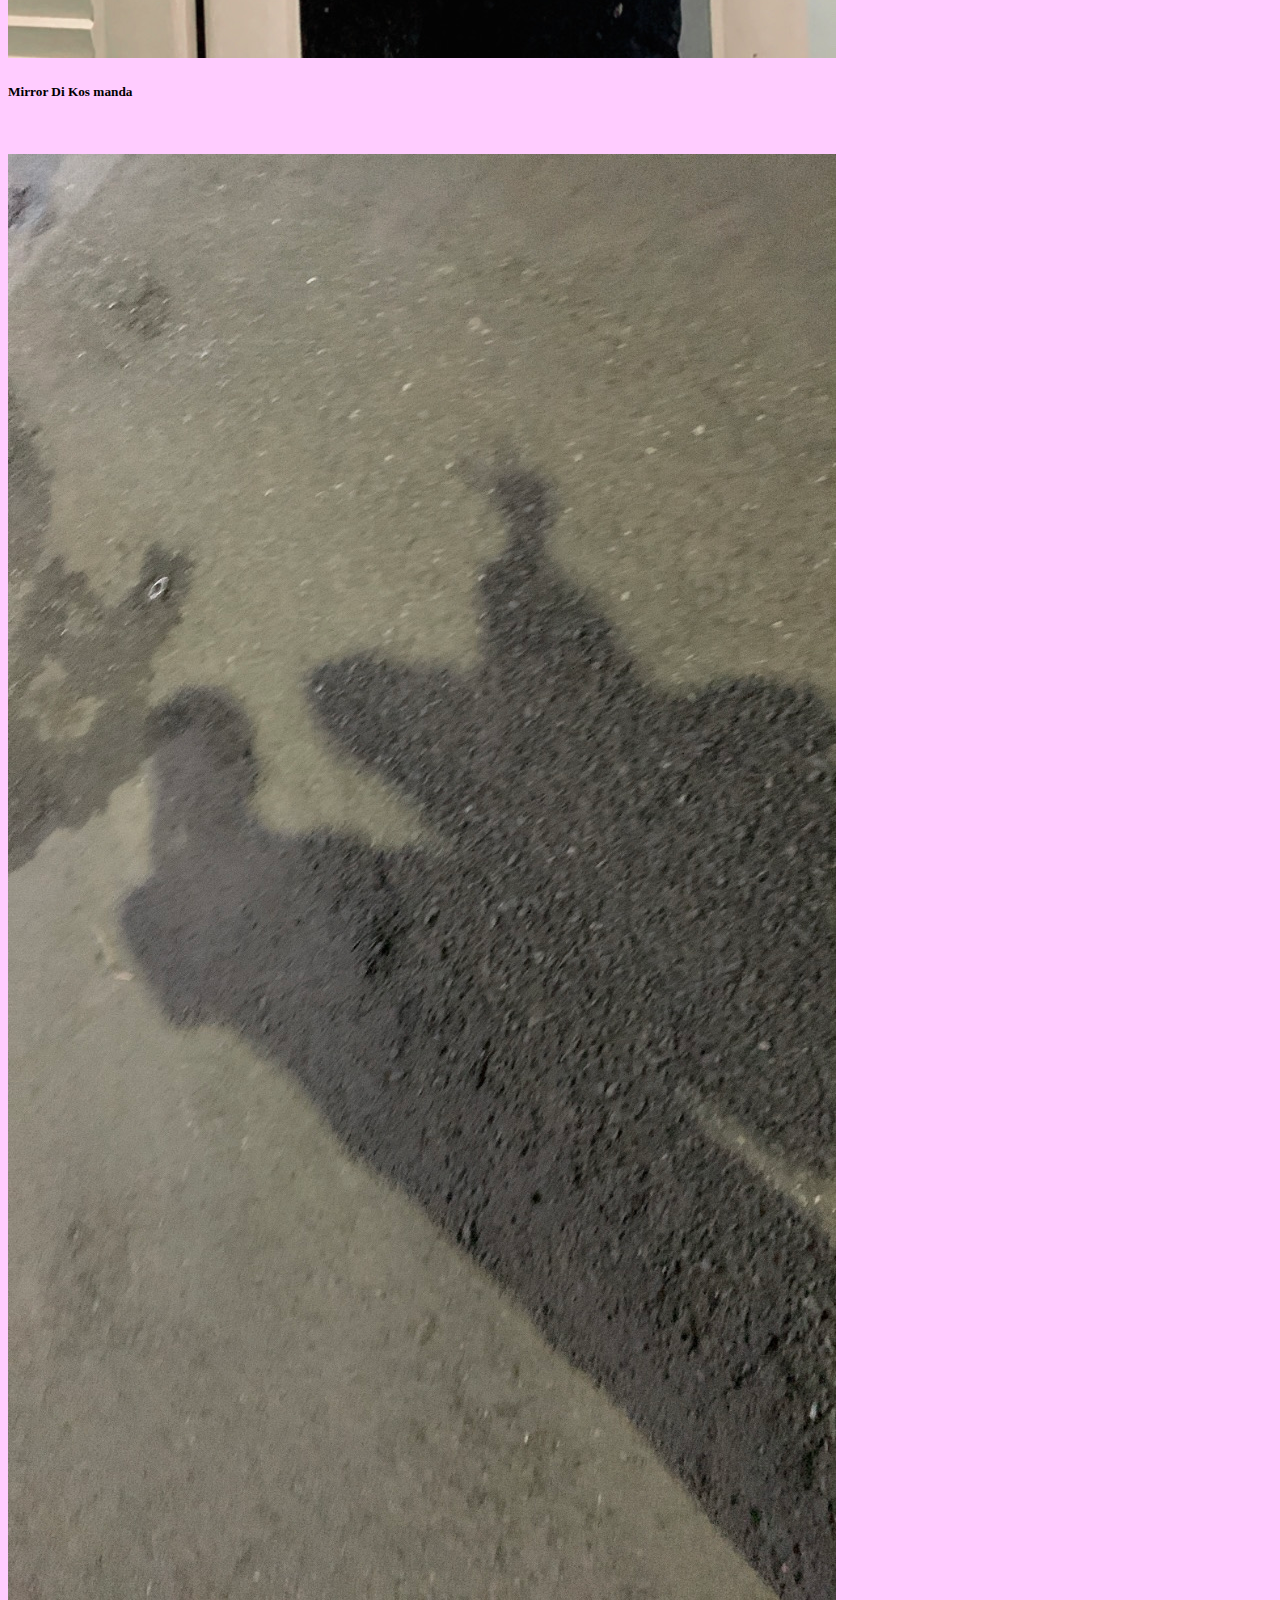
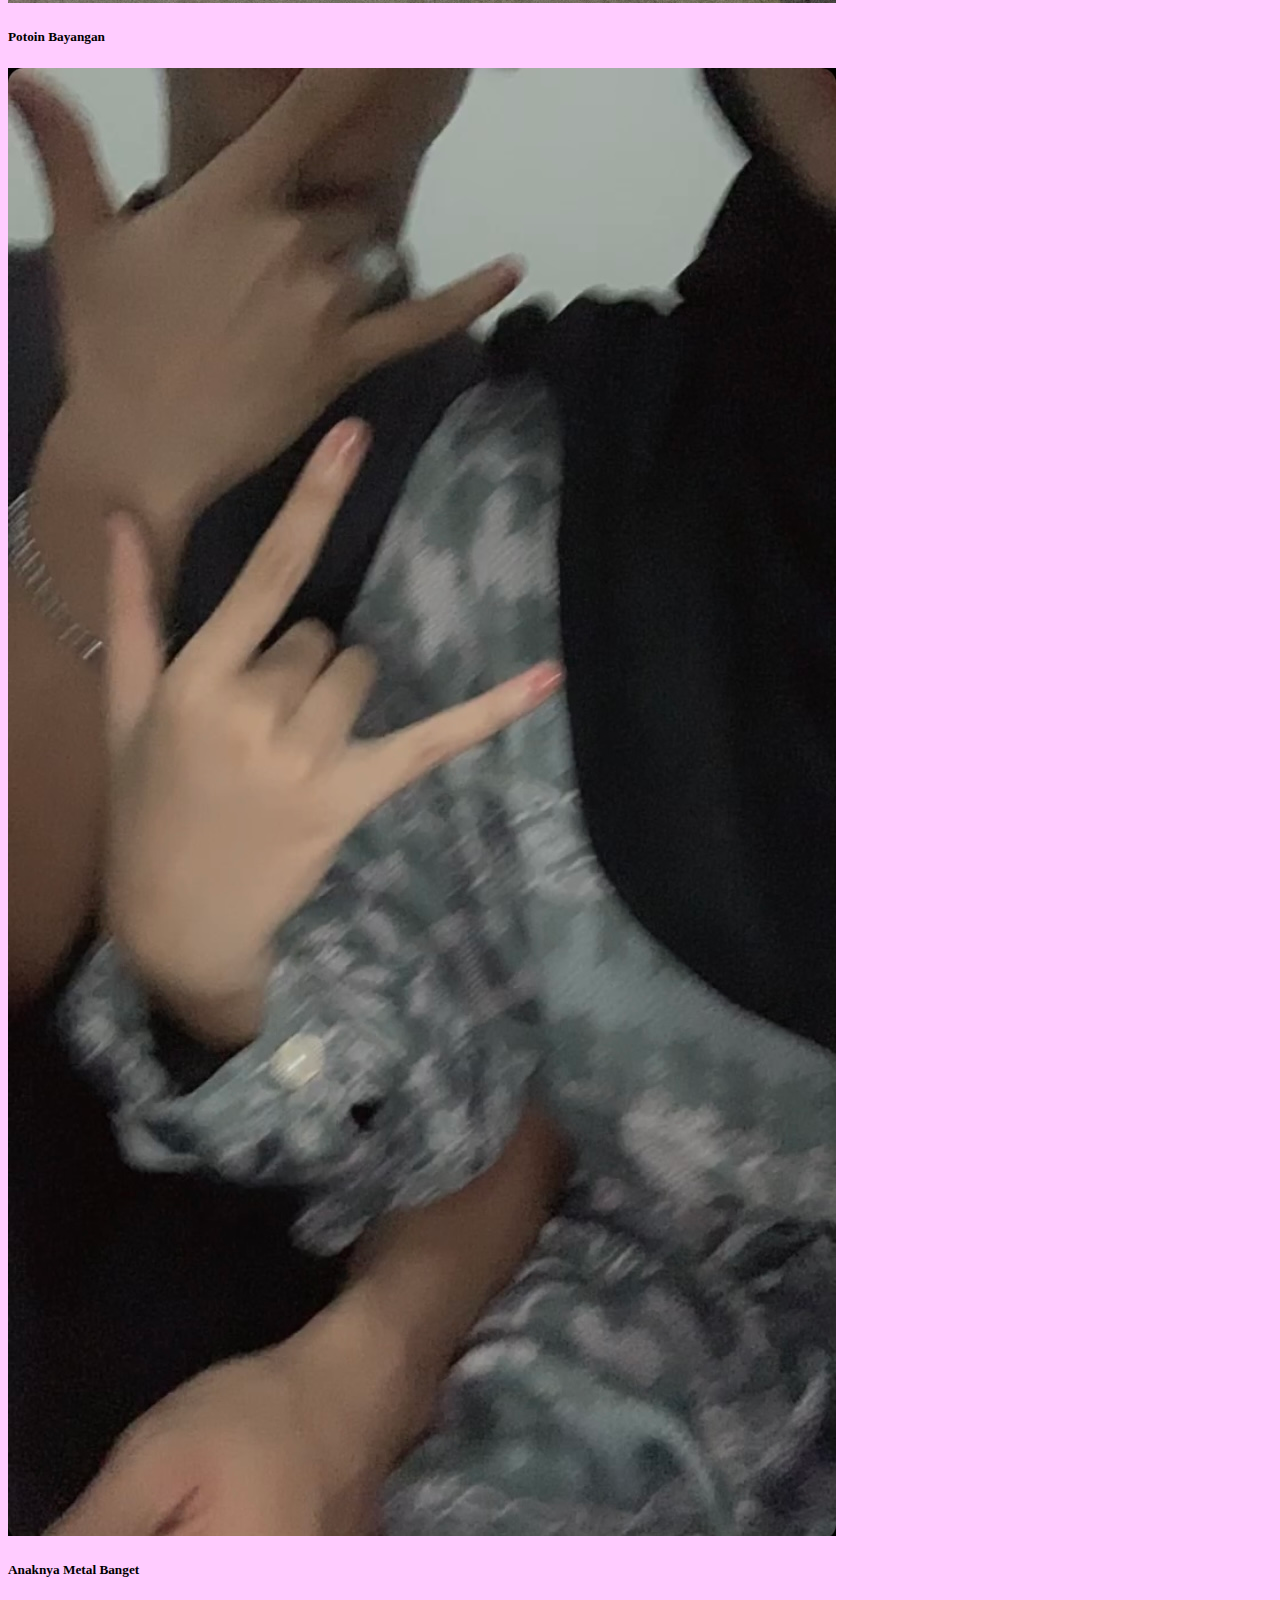
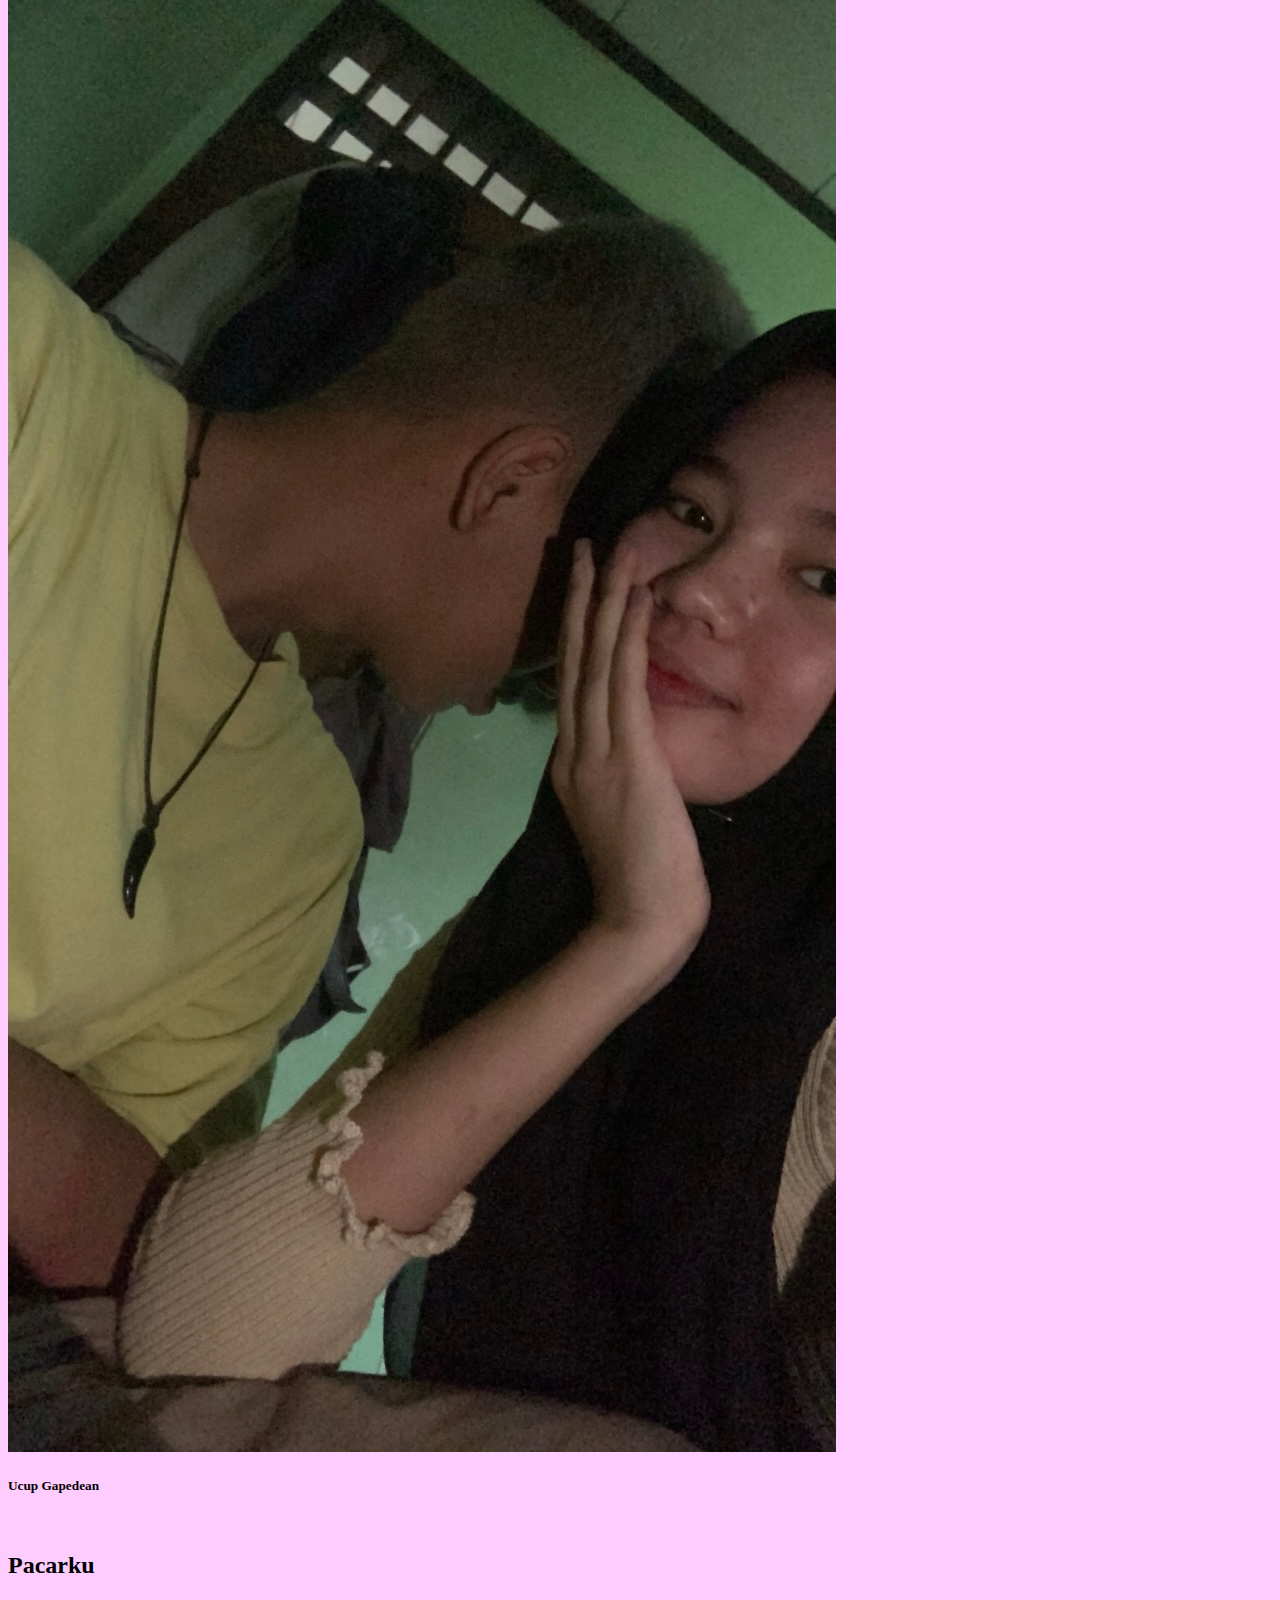
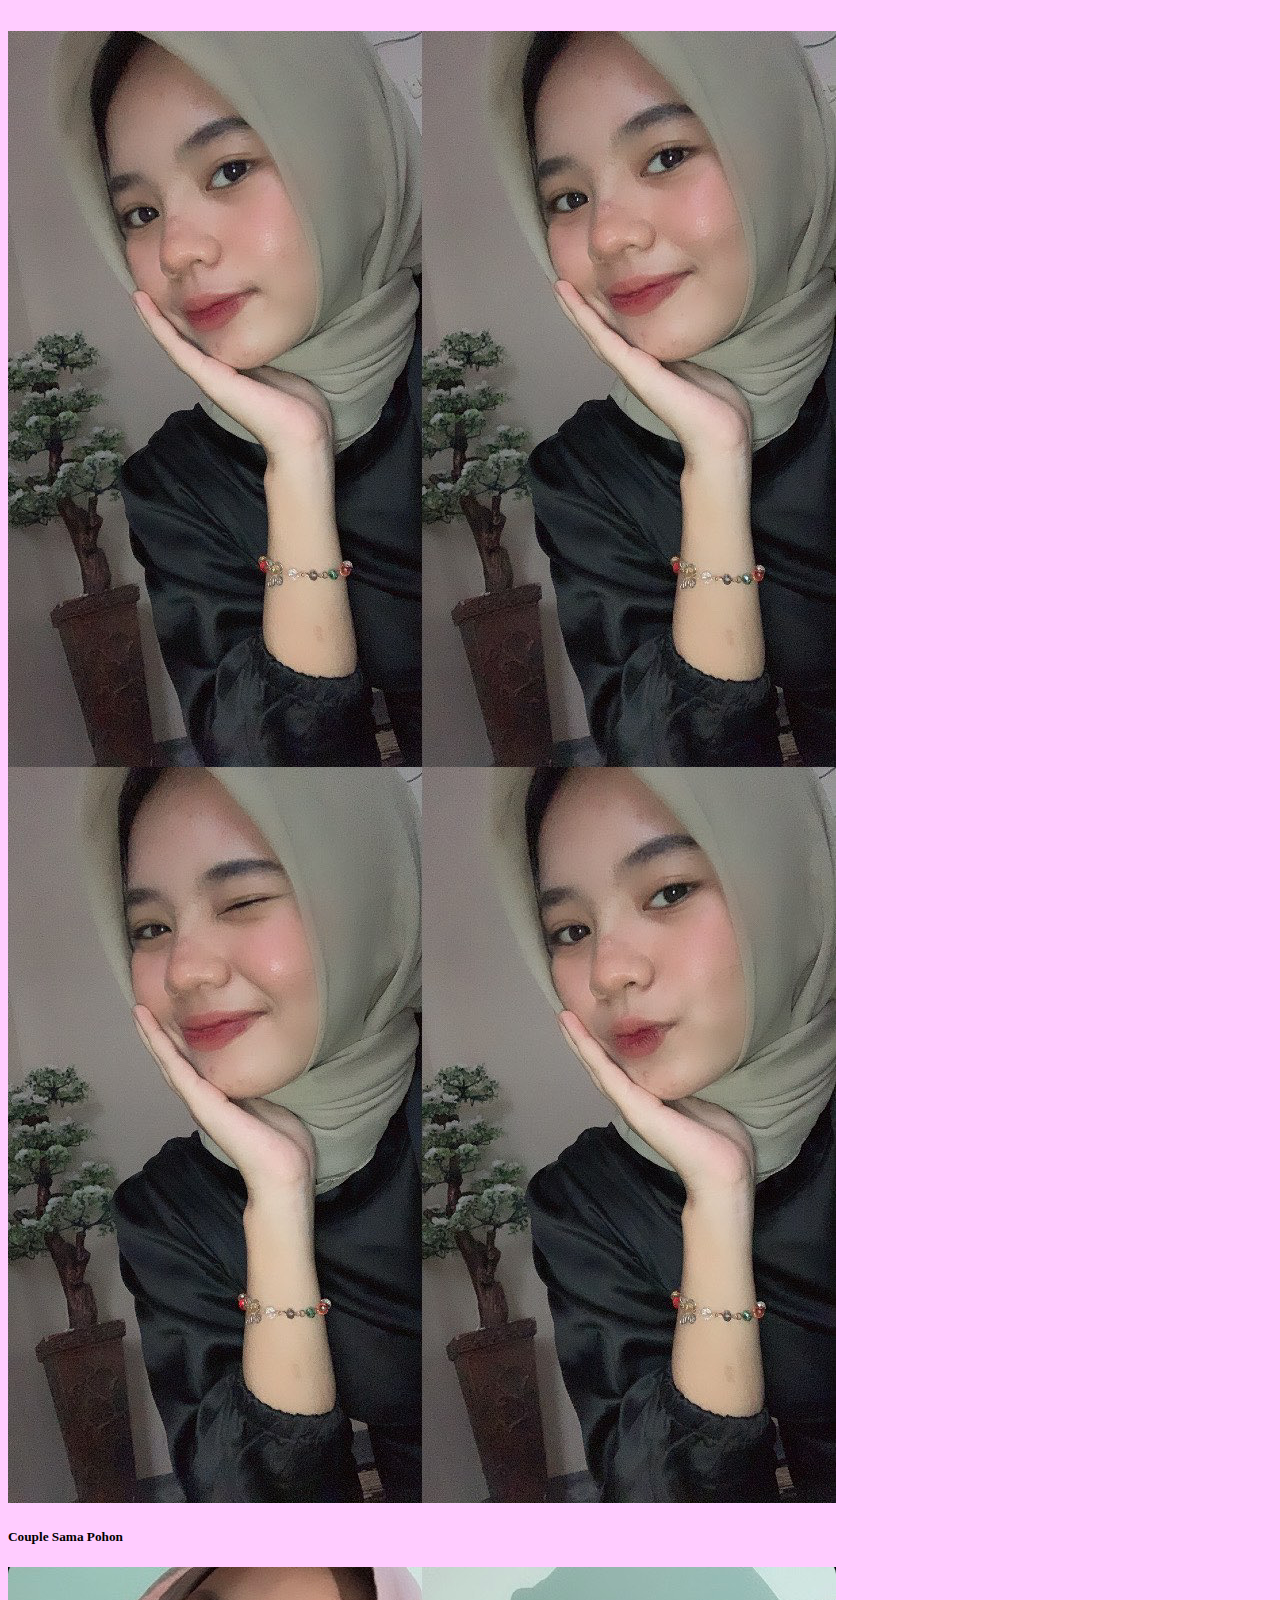
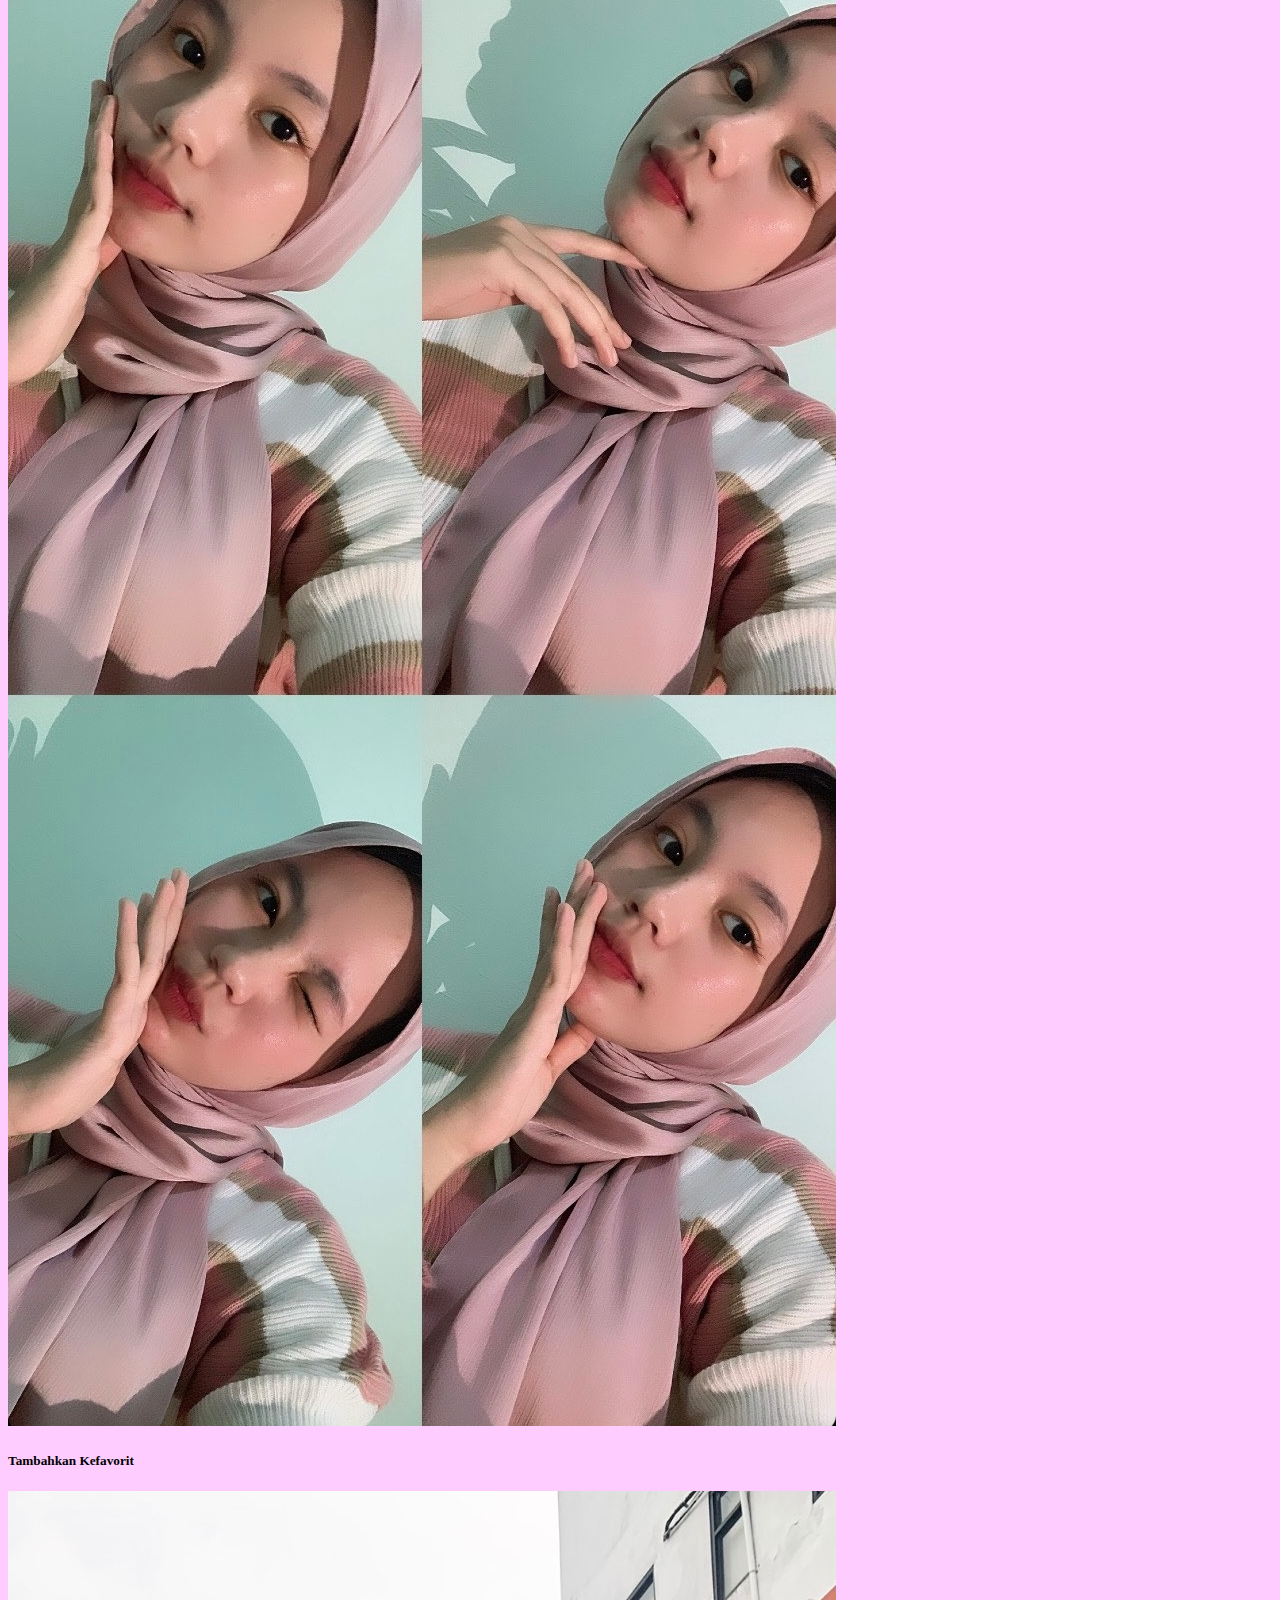
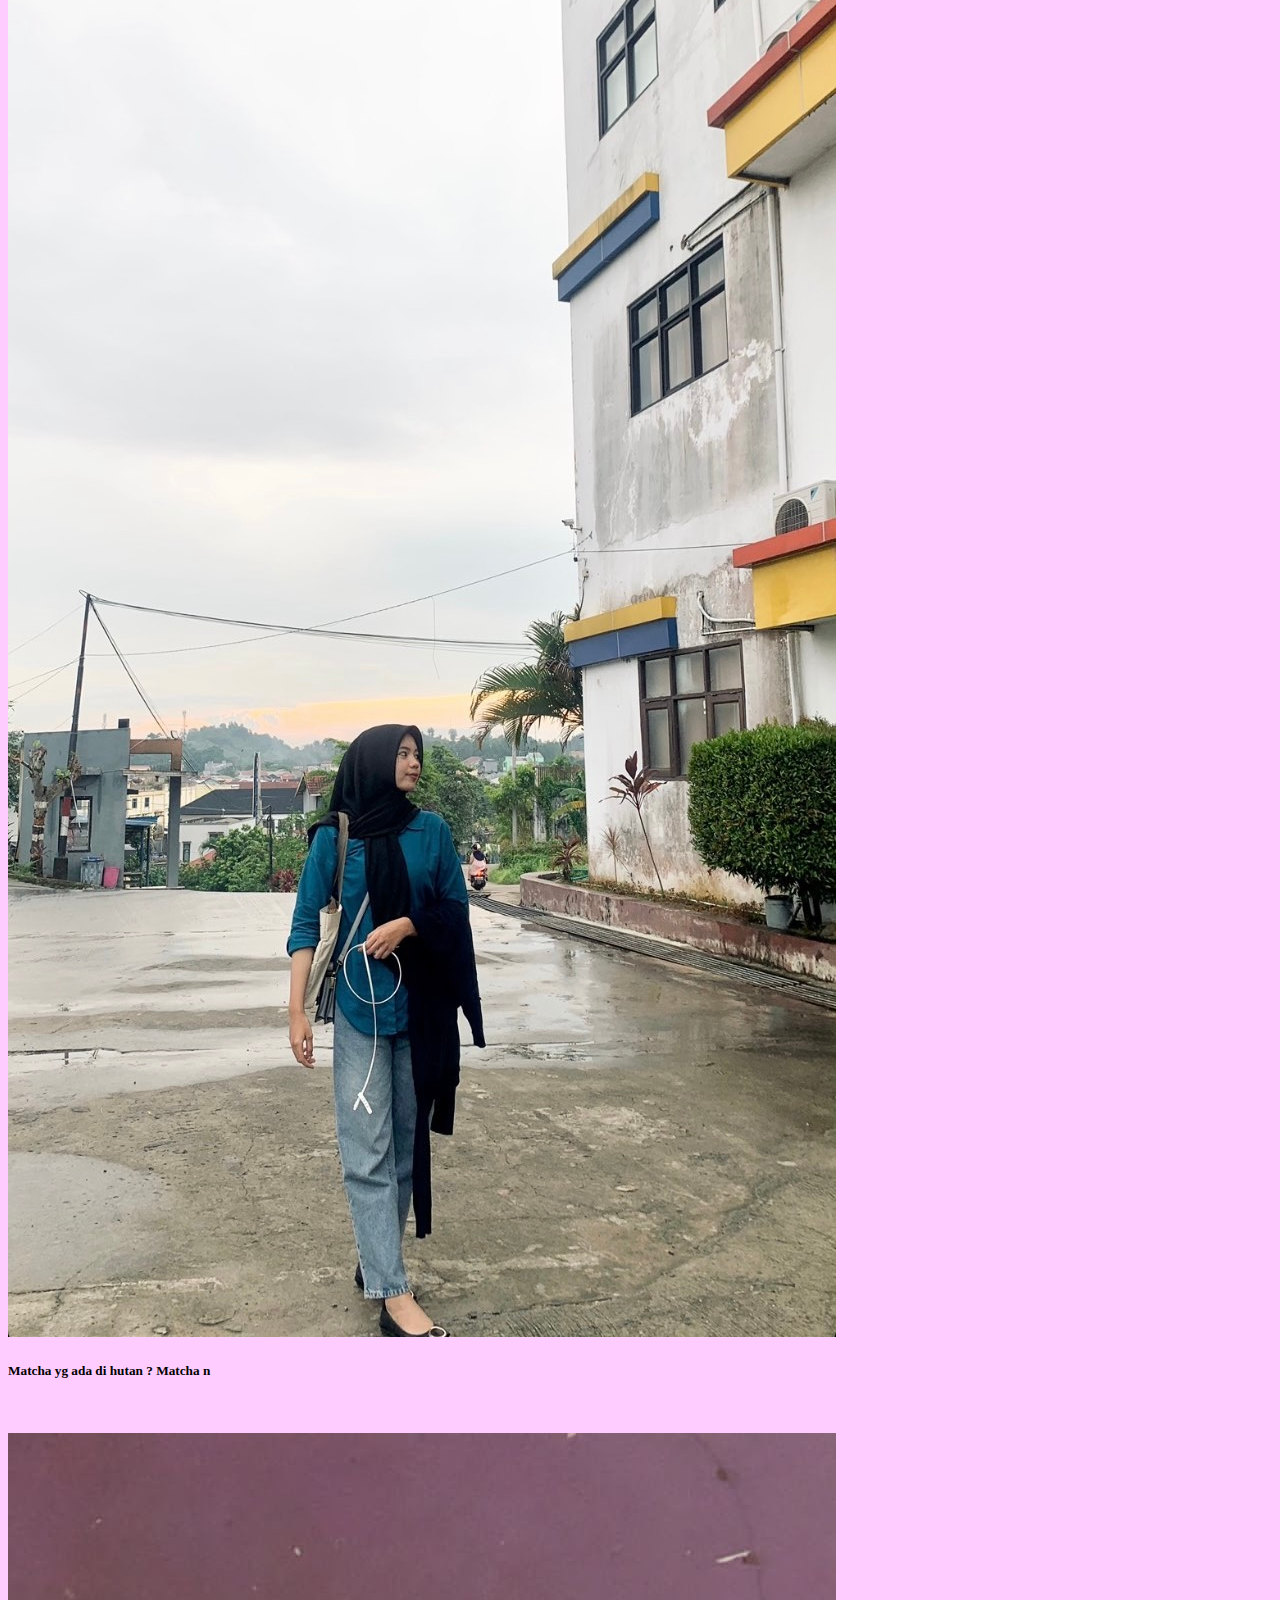
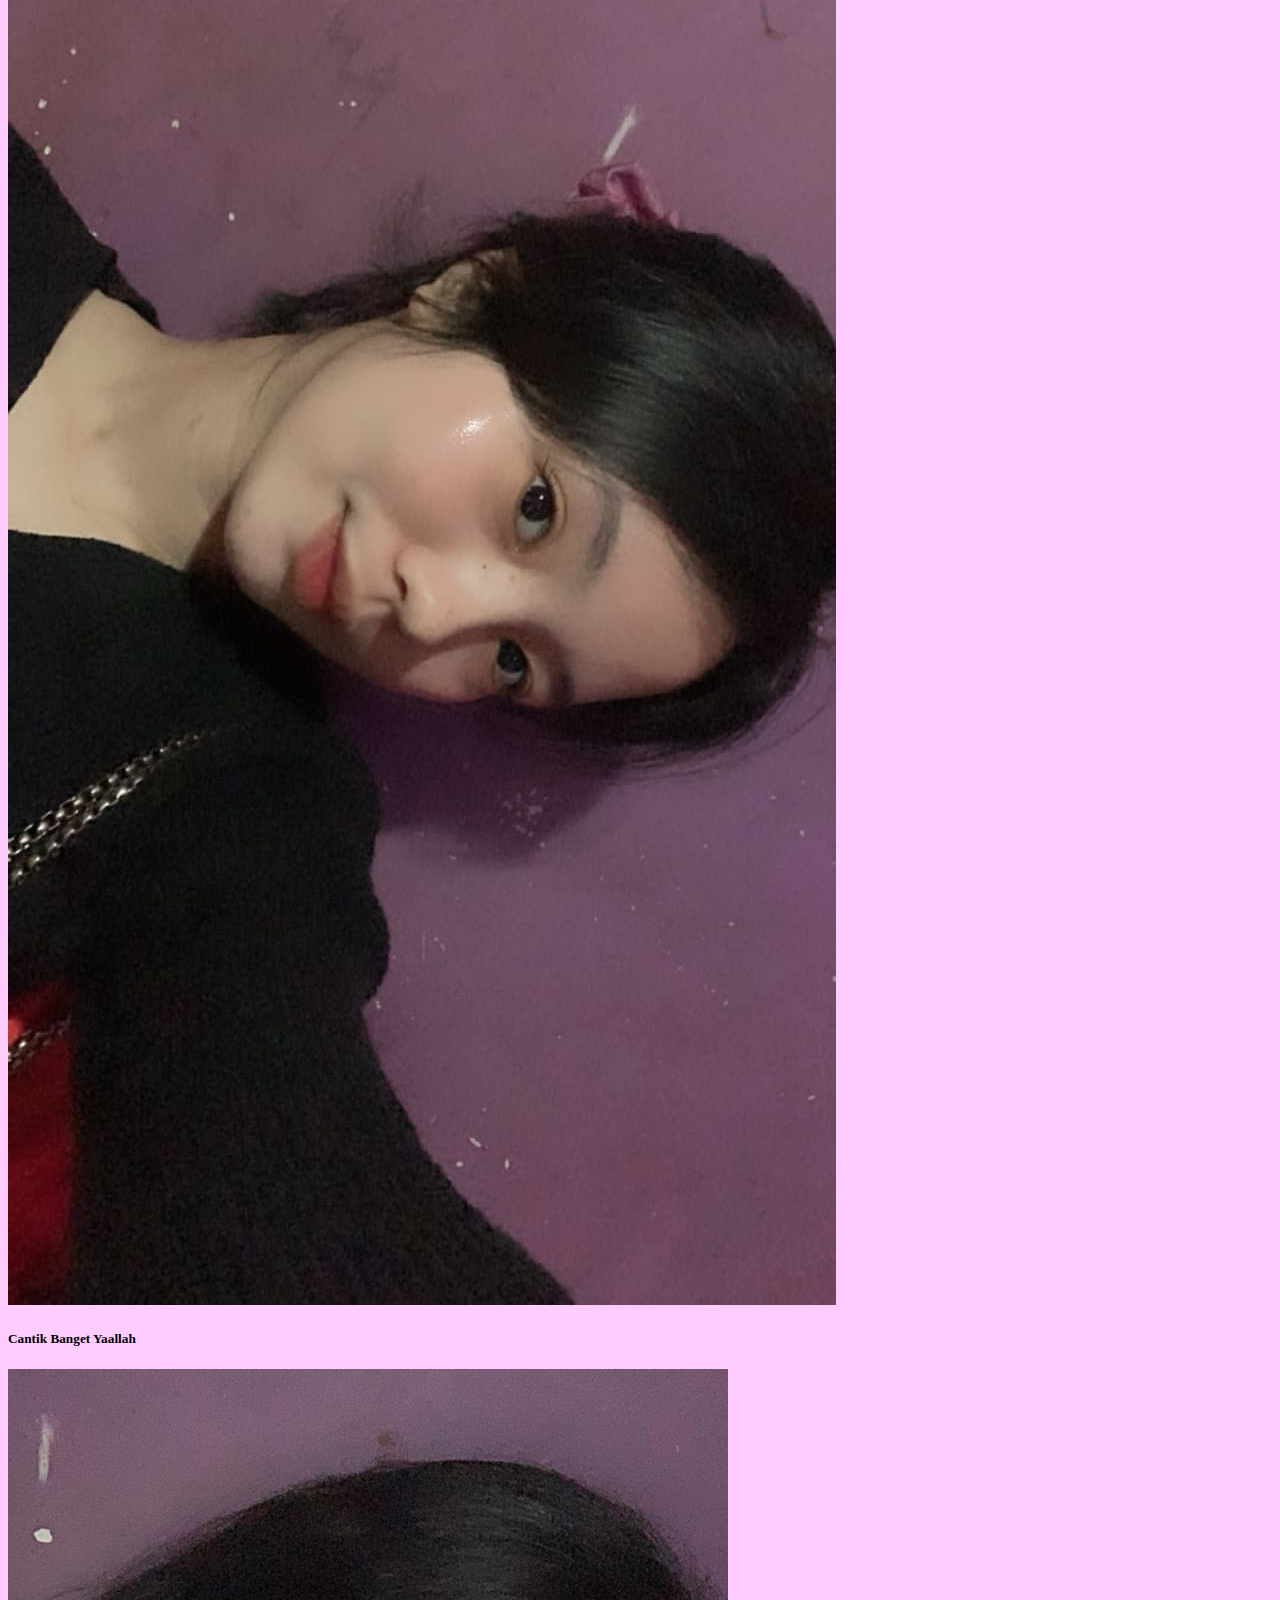
==== commit a69bd9ff: "Update gallery.html" ====
--- a/gallery.html
+++ b/gallery.html
@@ -94,7 +94,7 @@
         </div>
         <div class="row text-center" >
             <div class="col" style="padding-top: 1rem;">
-              <h2 class="mt-4">Si Pendek</h2>
+              <h2 class="mt-4">Pacarku</h2>
             </div>
           </div>
           <div class="row text-center" style="padding-top: 2em;">
@@ -118,7 +118,7 @@
                 <div class="card">
                   <img src="img/you/4.JPG" class="card-img-top" alt="..." />
                   <div class="card-body">
-                    <h5 class="card-title">Matha yg ada di hutan ? Matcha n</h5>
+                    <h5 class="card-title">Matcha yg ada di hutan ? Matcha n</h5>
                   </div>
                 </div>
               </div>
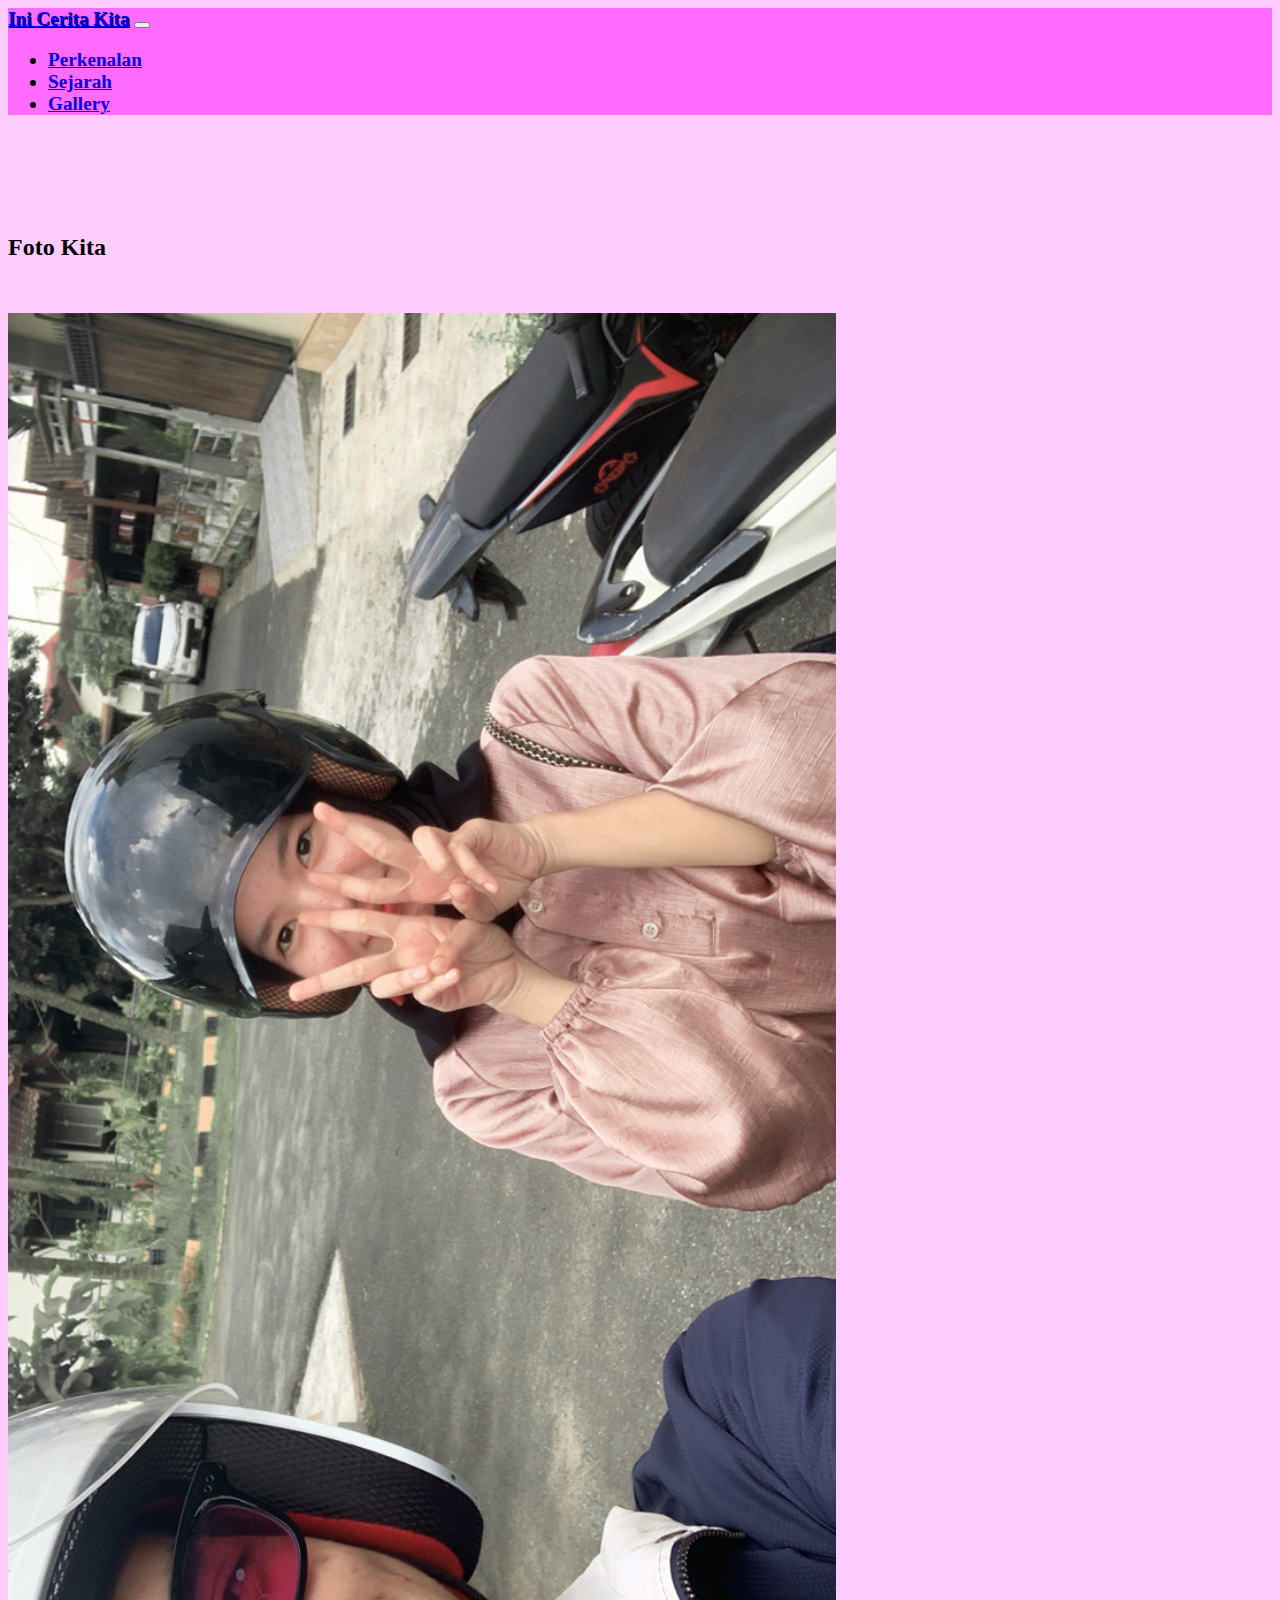
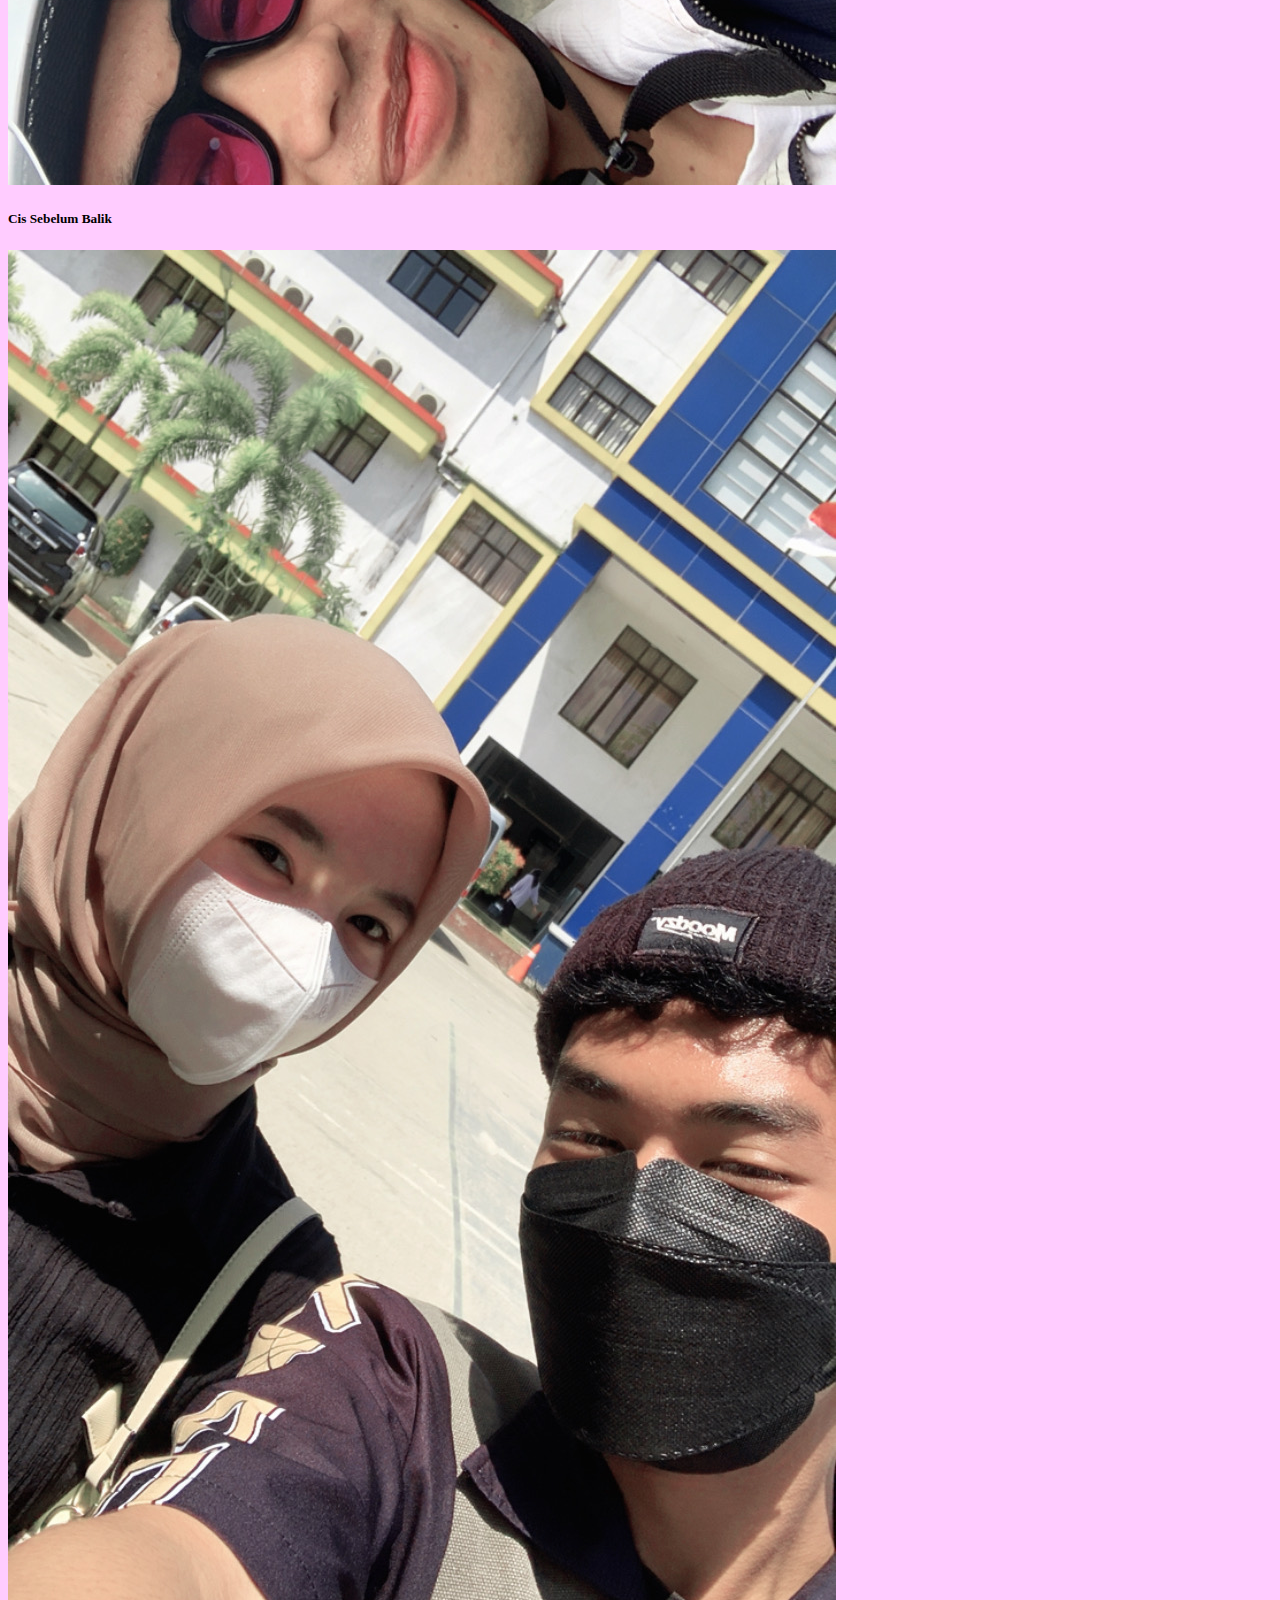
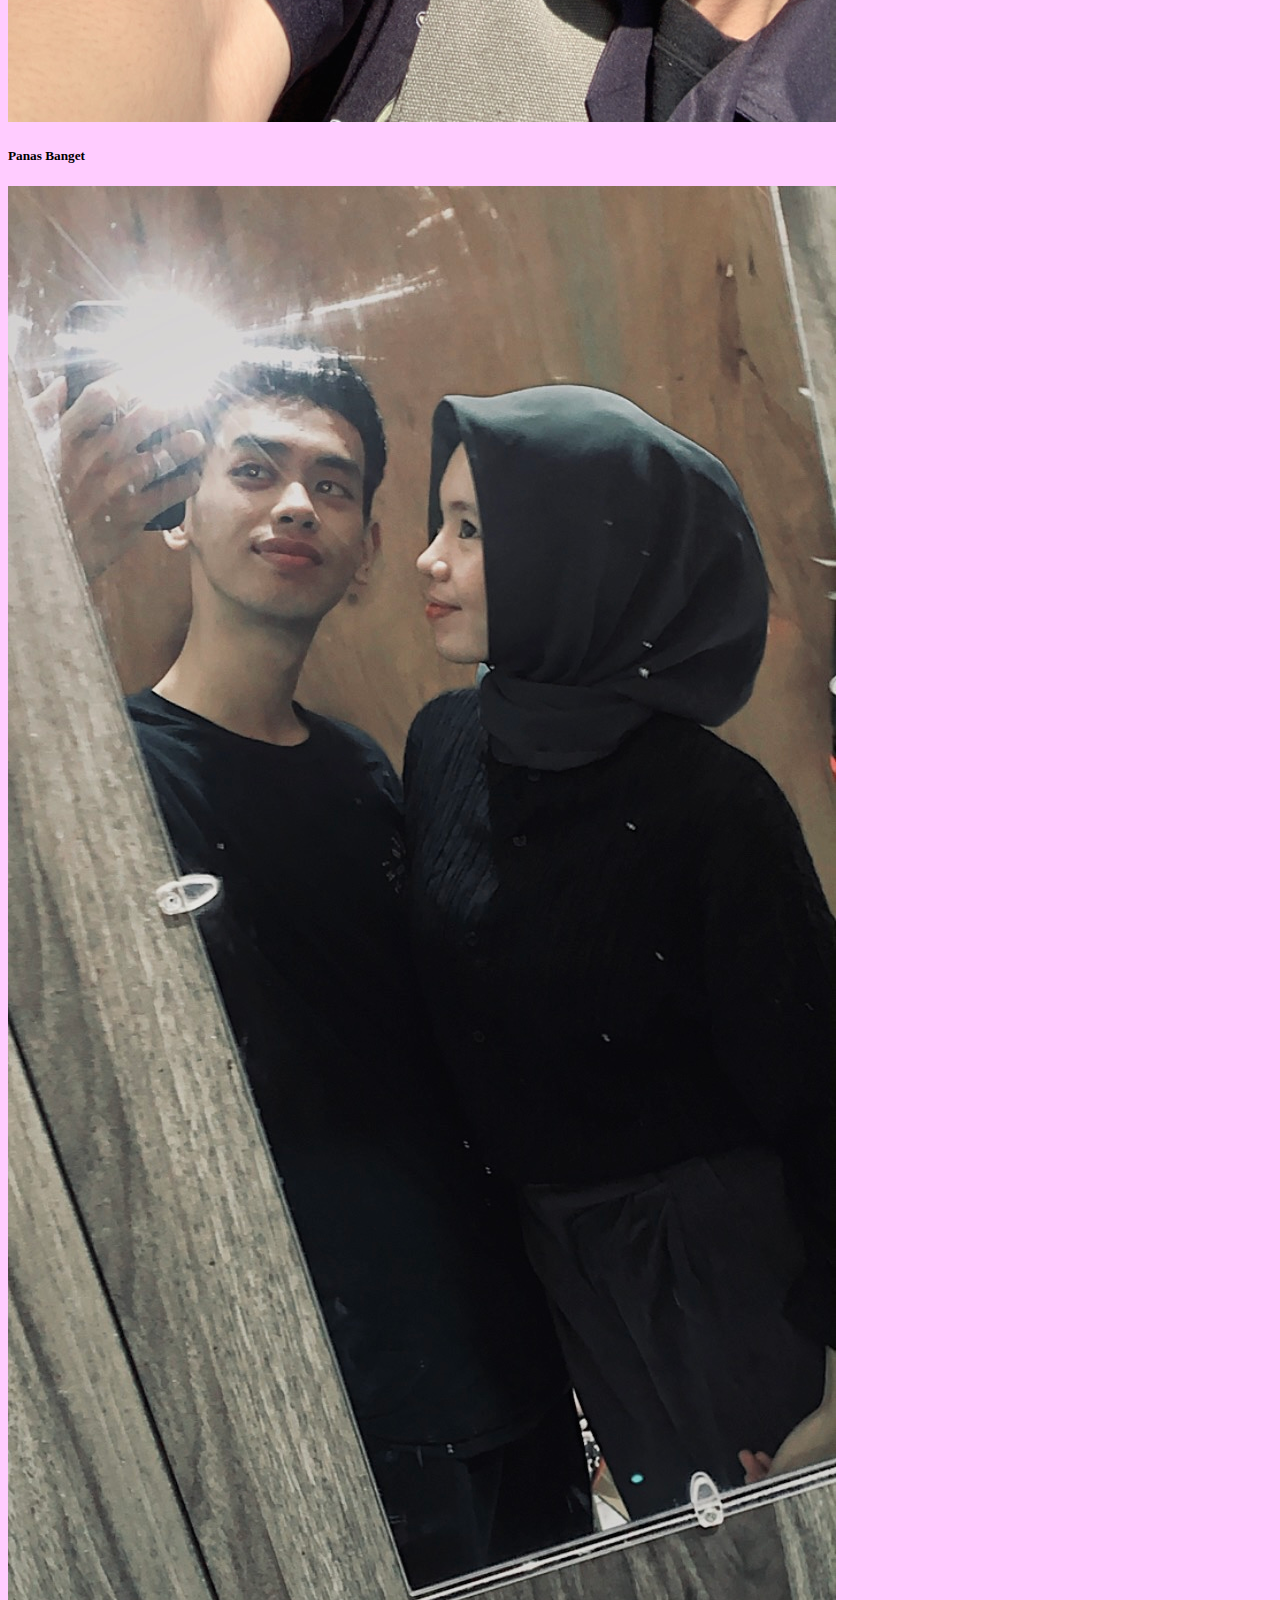
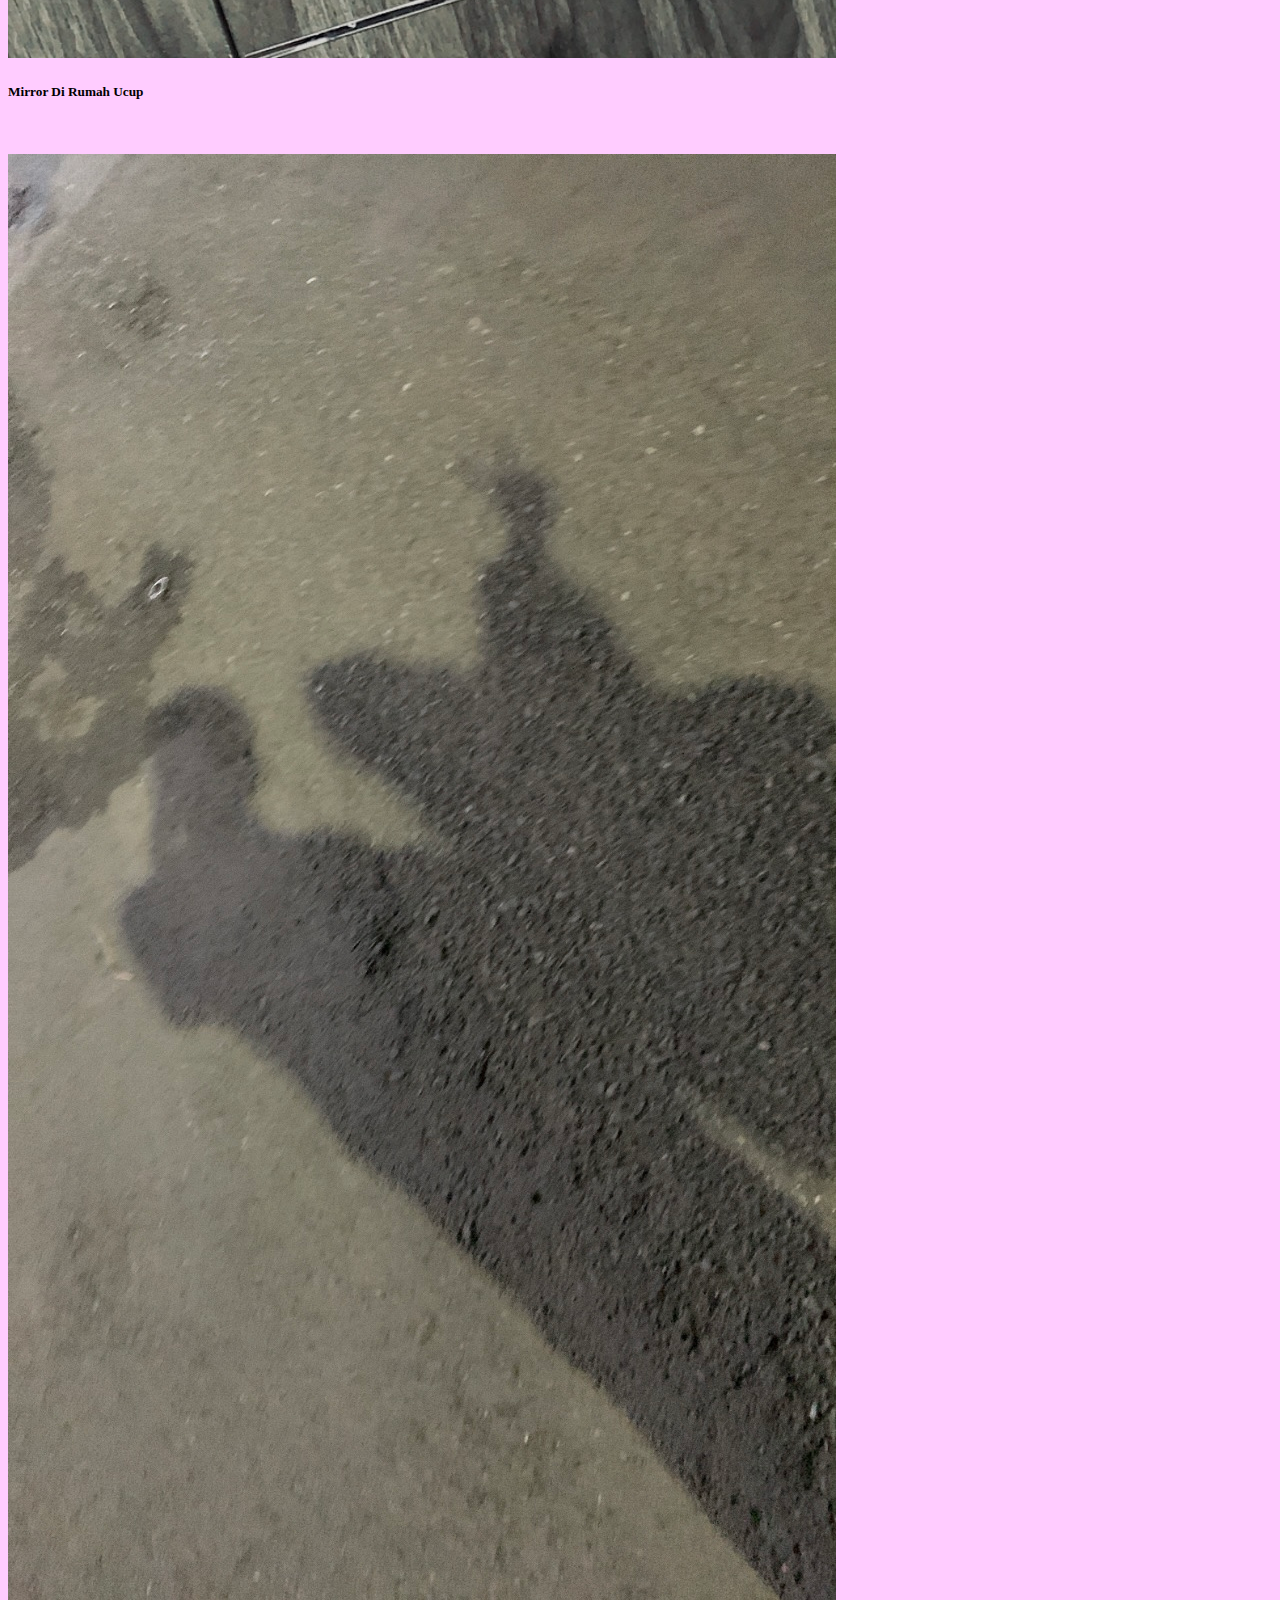
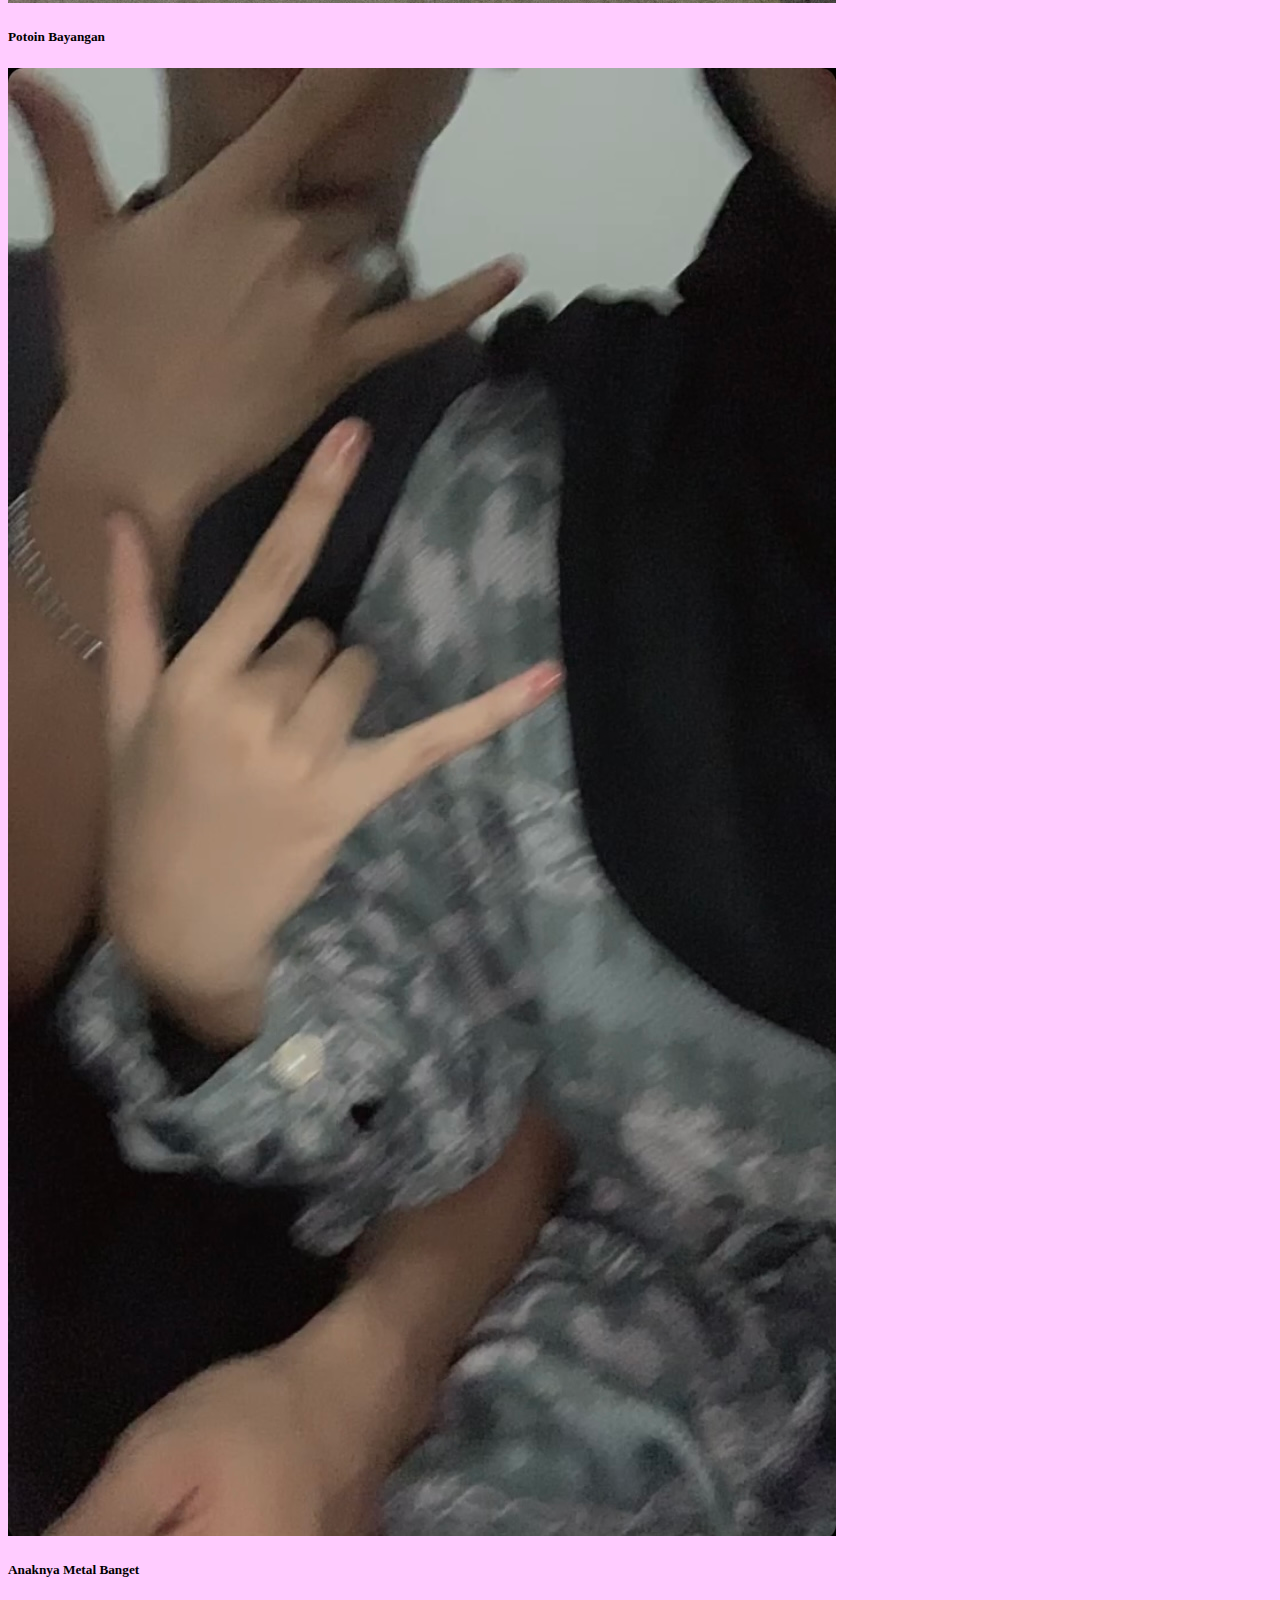
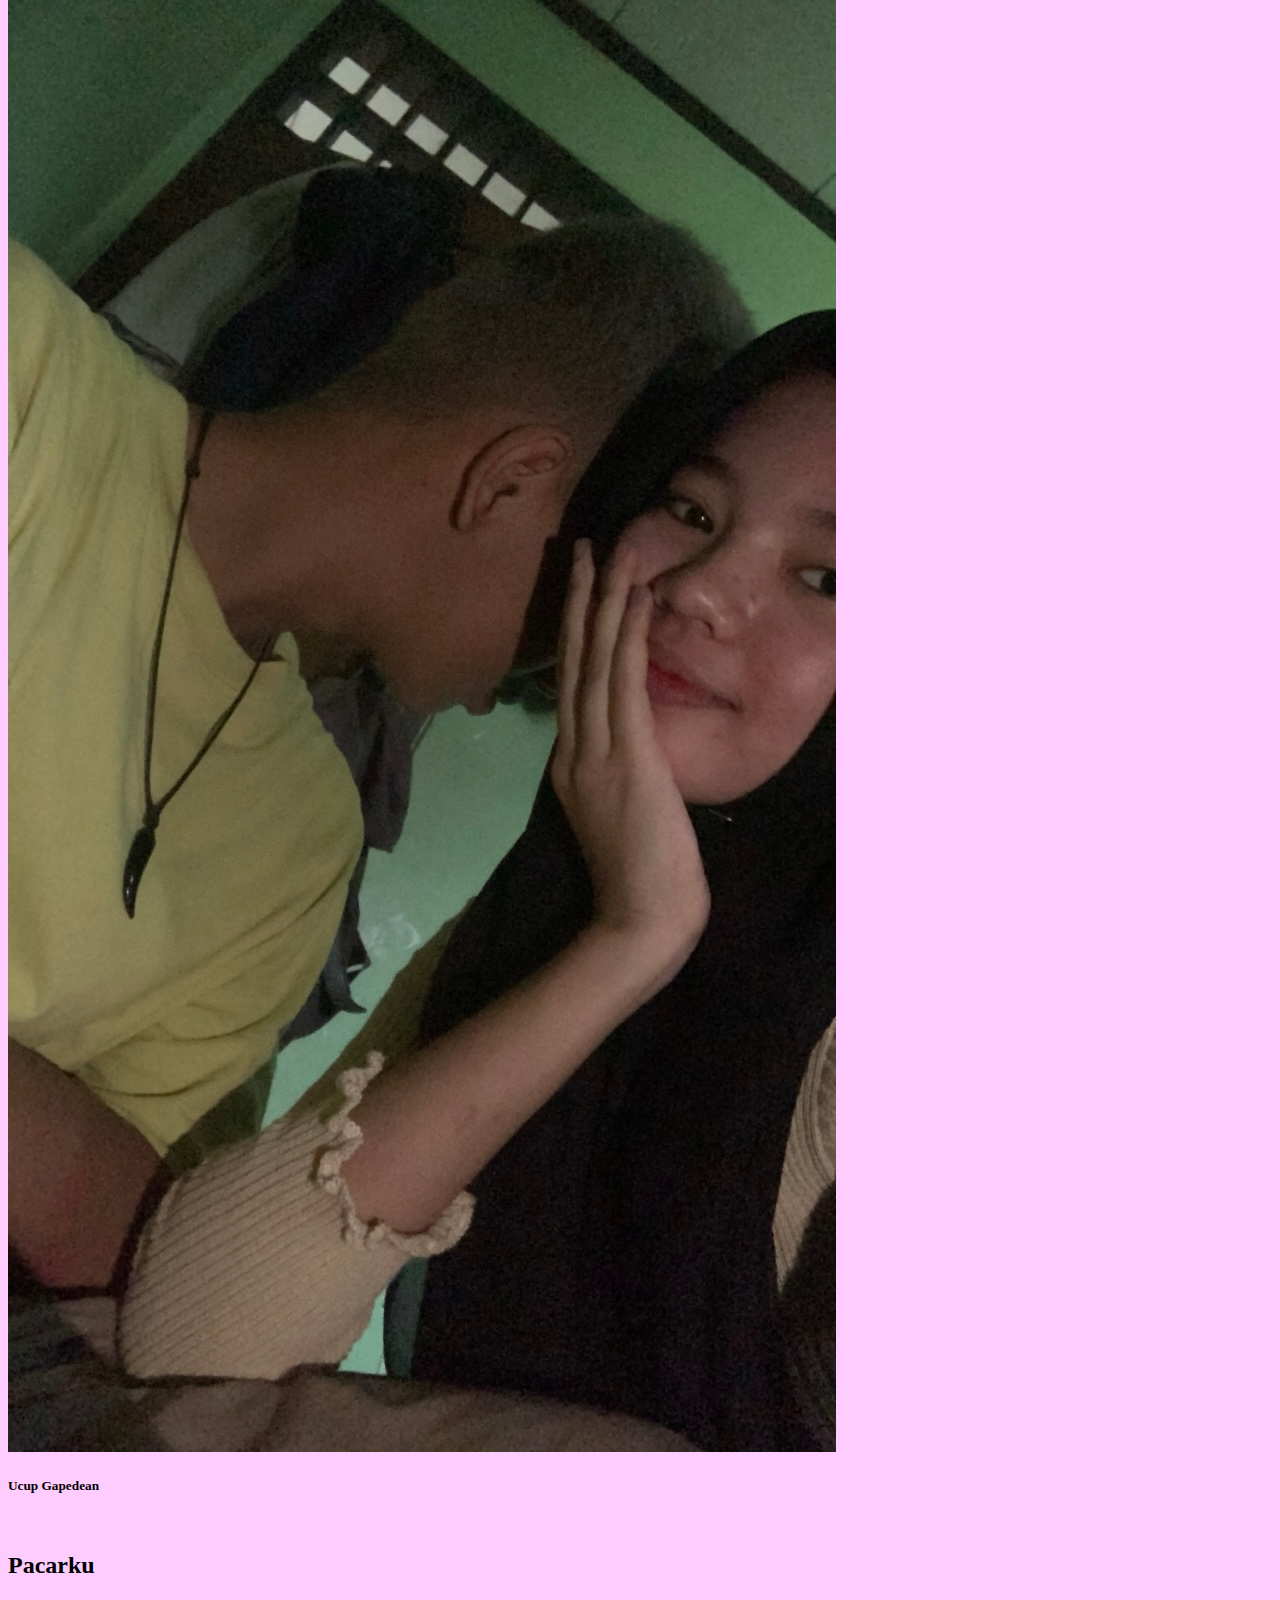
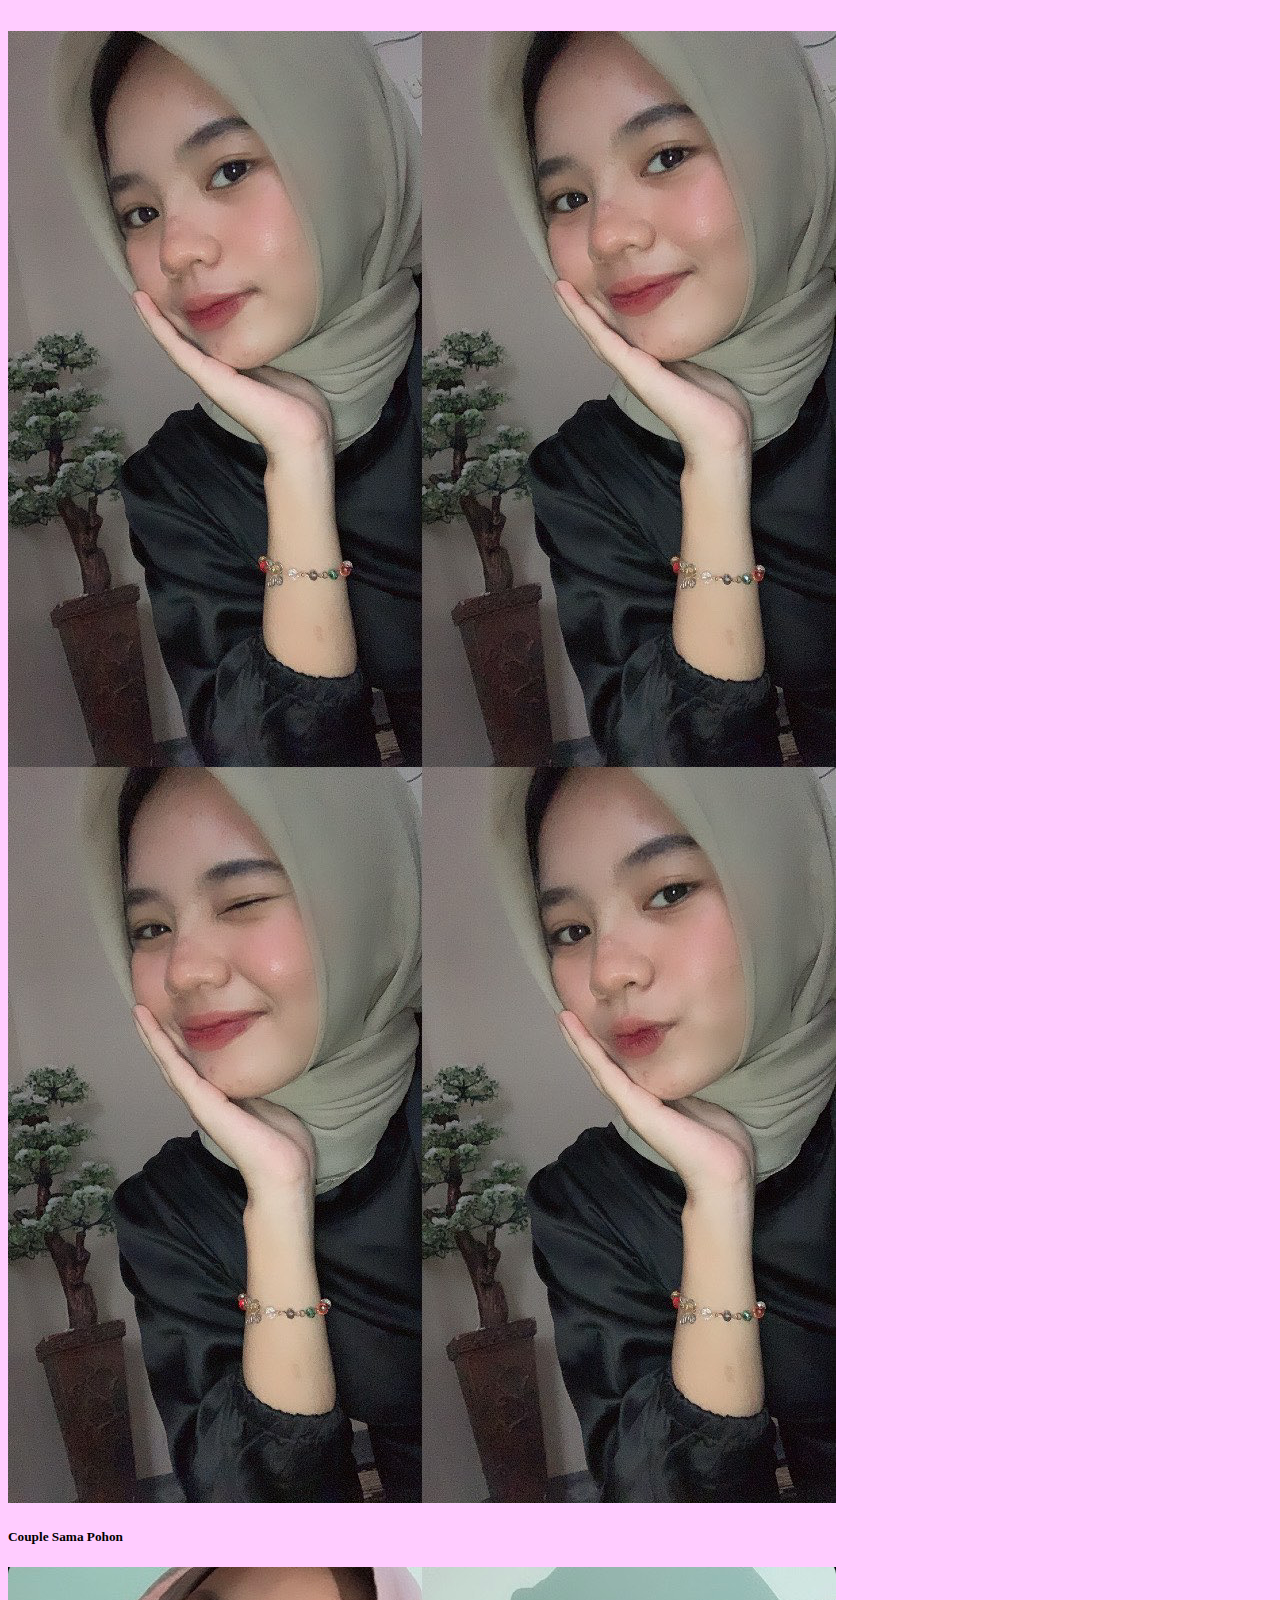
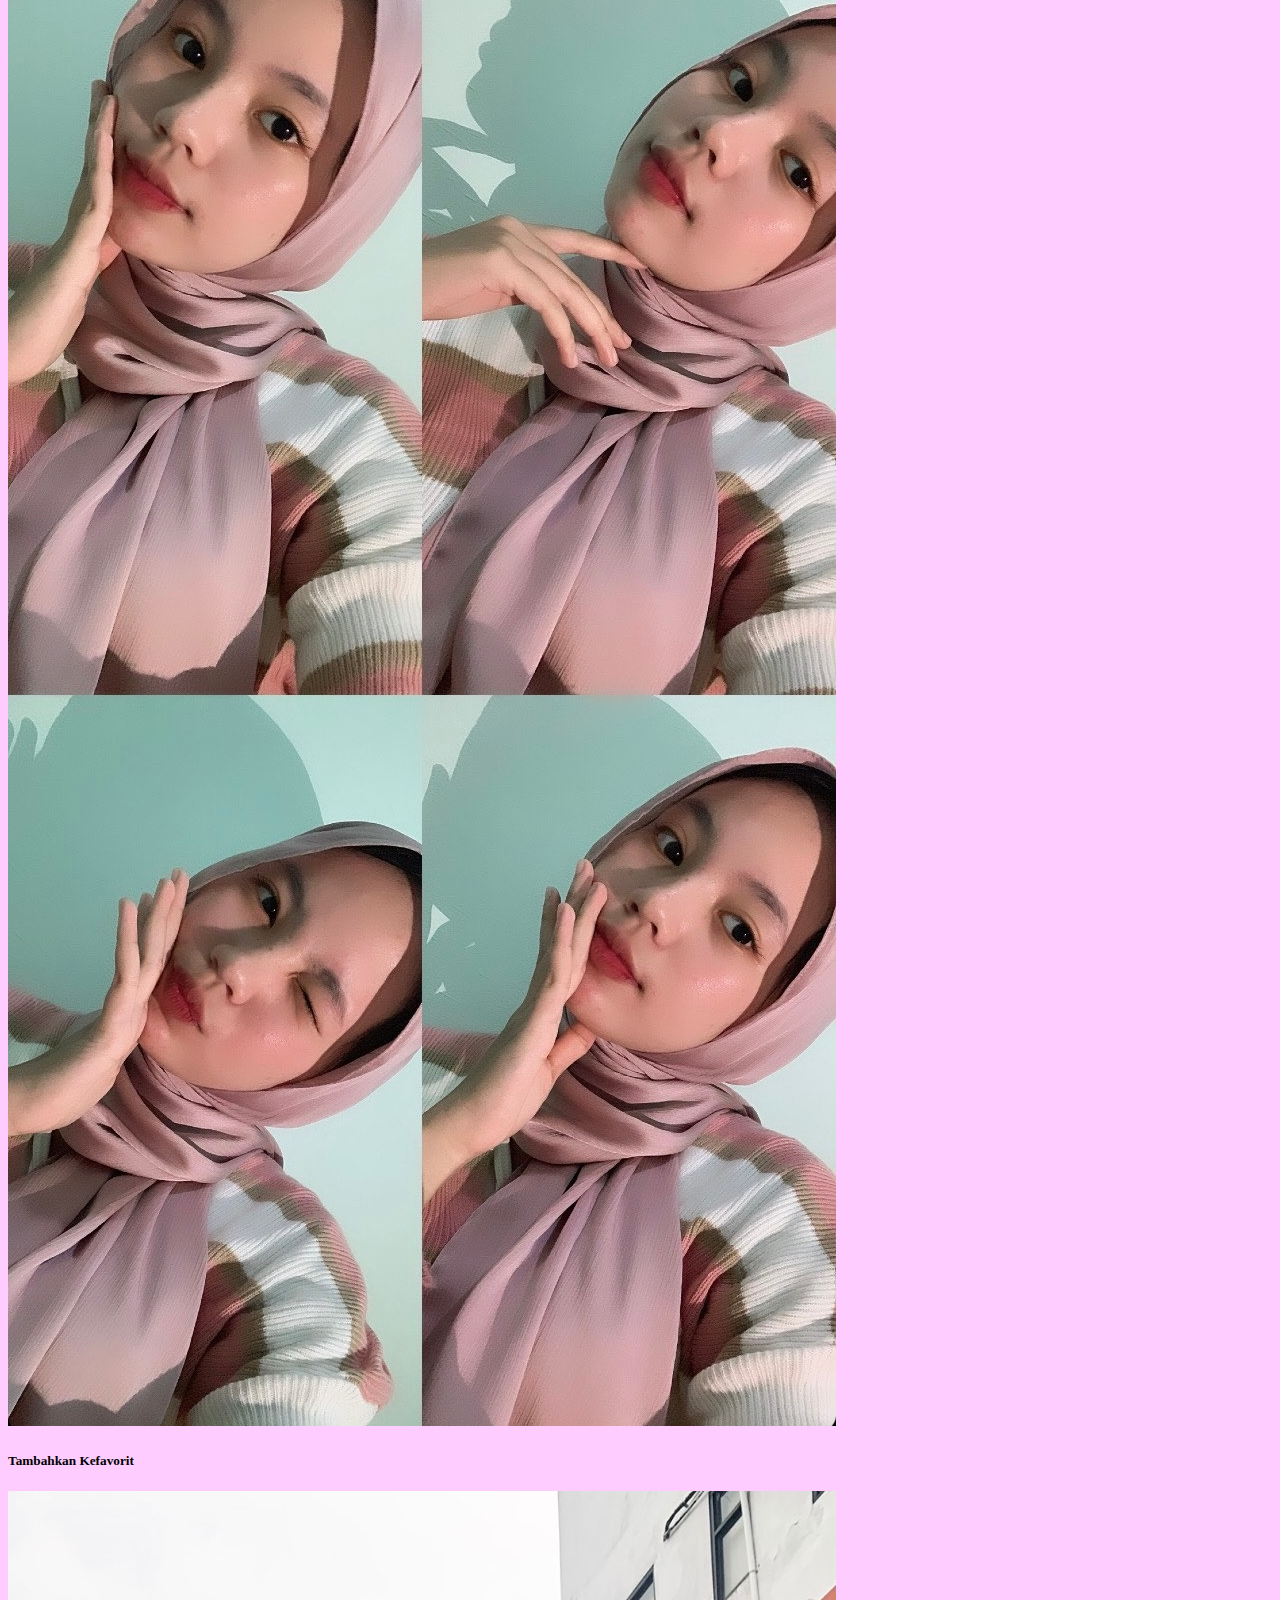
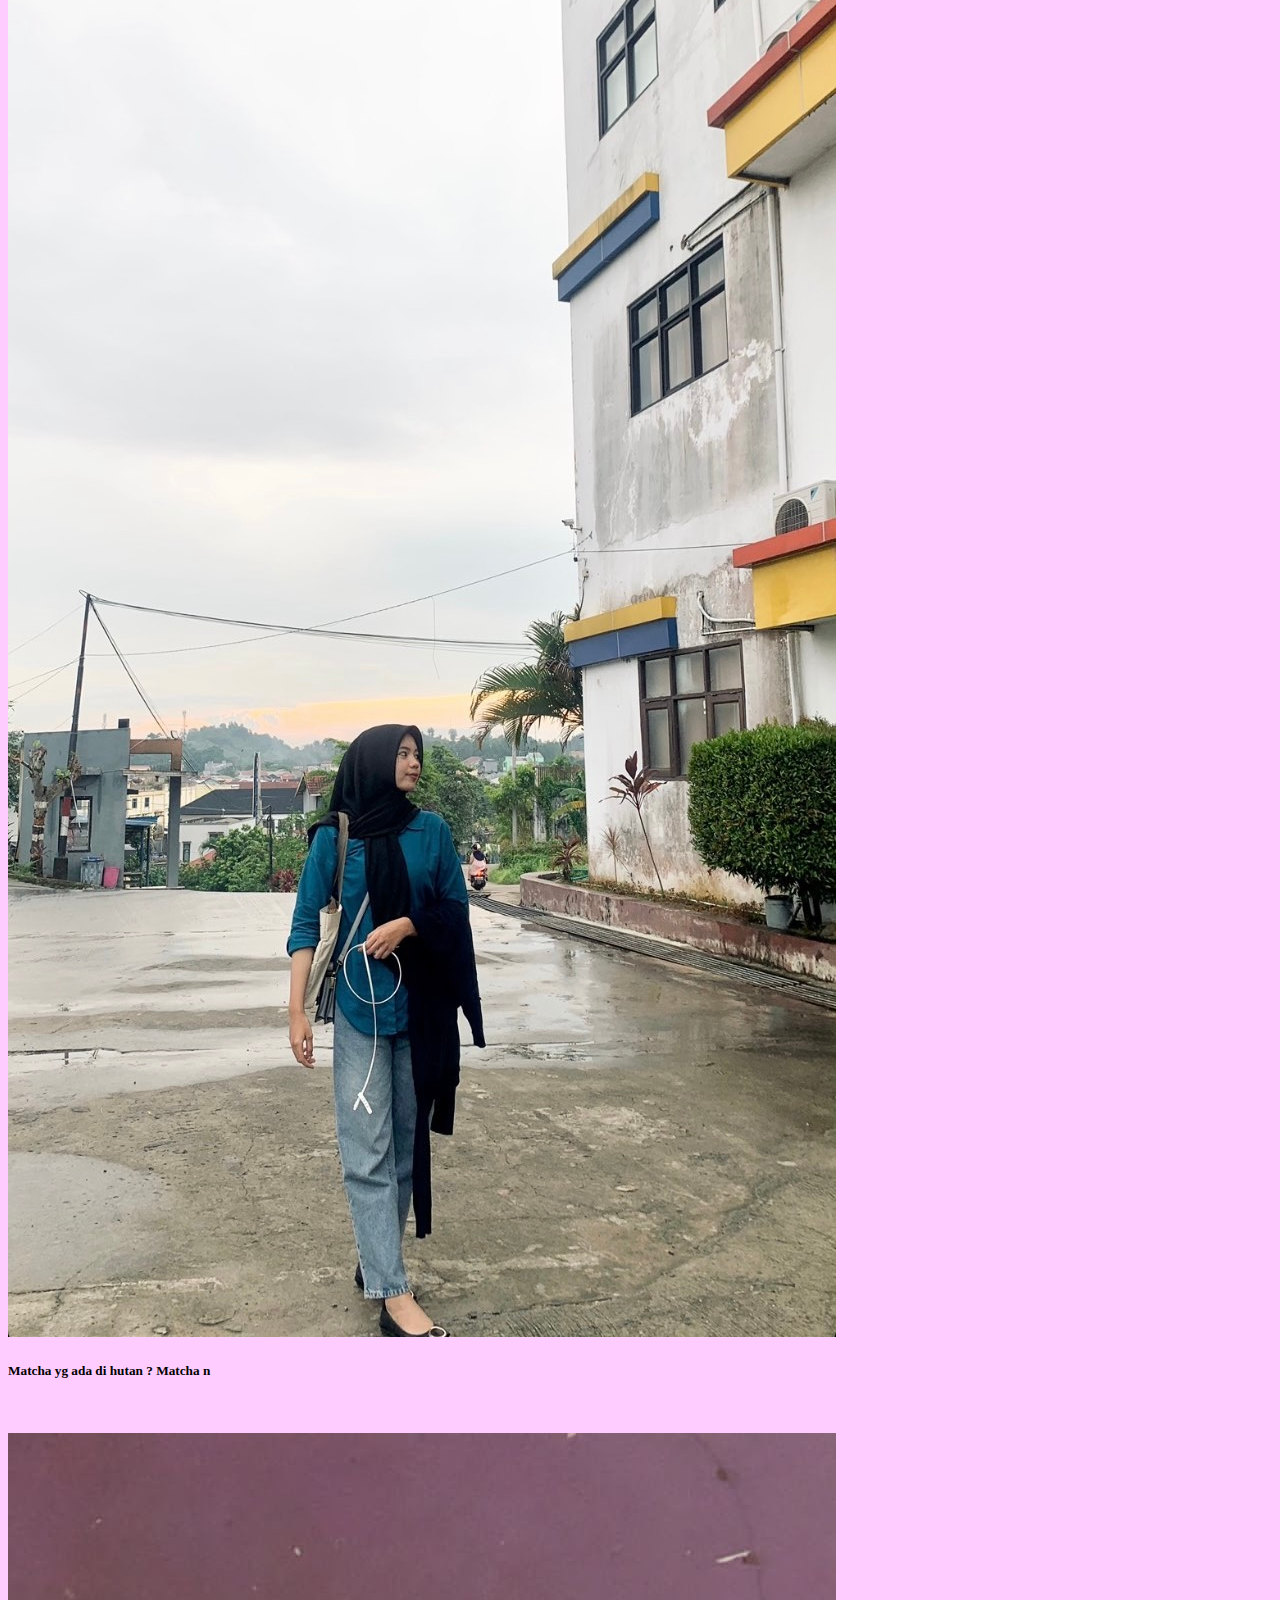
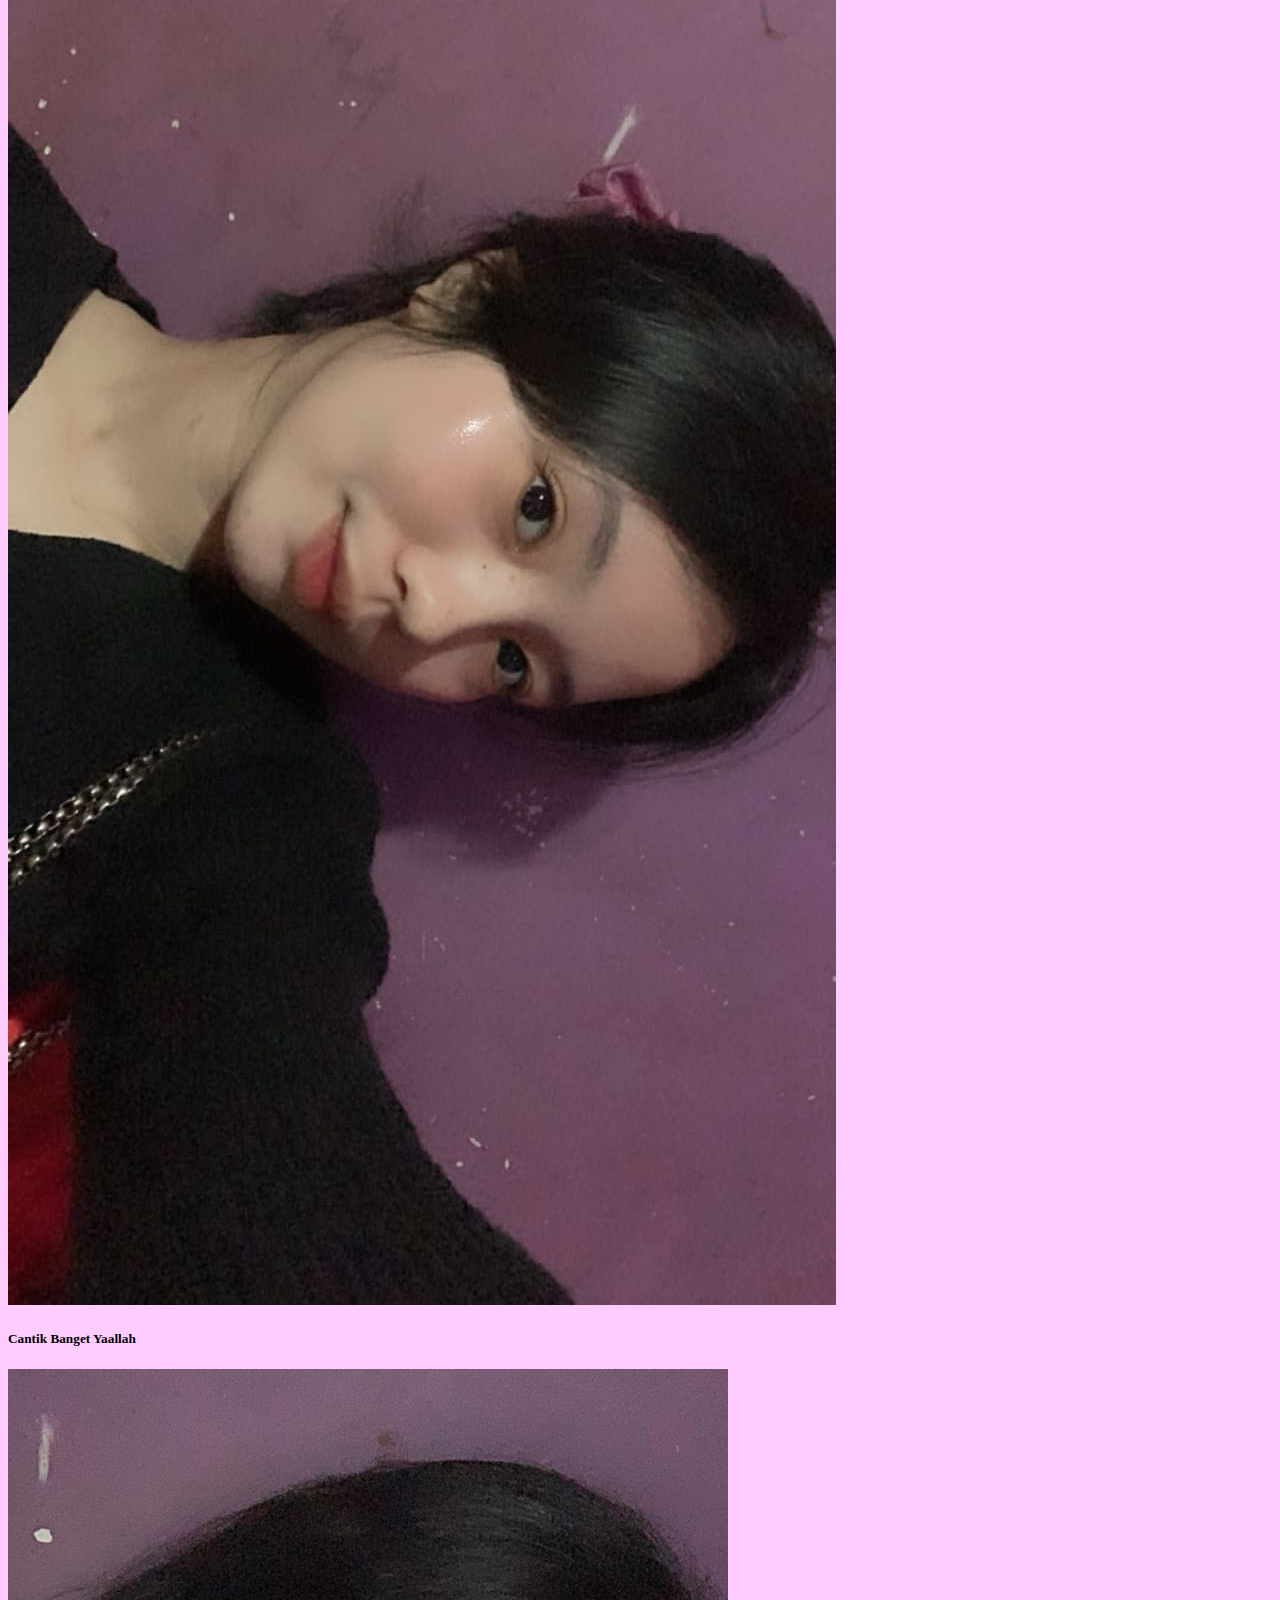
==== commit 6956e8be: "Update gallery.html" ====
--- a/gallery.html
+++ b/gallery.html
@@ -60,9 +60,9 @@
               </div>
               <div class="col-md-4" >
                 <div class="card">
-                  <img src="img/us/3.JPG" class="card-img-top" alt="..." />
+                  <img src="img/us/3.JPG.jpg" class="card-img-top" alt="..." />
                   <div class="card-body">
-                    <h5 class="card-title">Mirror Di Kos manda</h5>
+                    <h5 class="card-title">Mirror Di Rumah Ucup</h5>
                   </div>
                 </div>
               </div>
